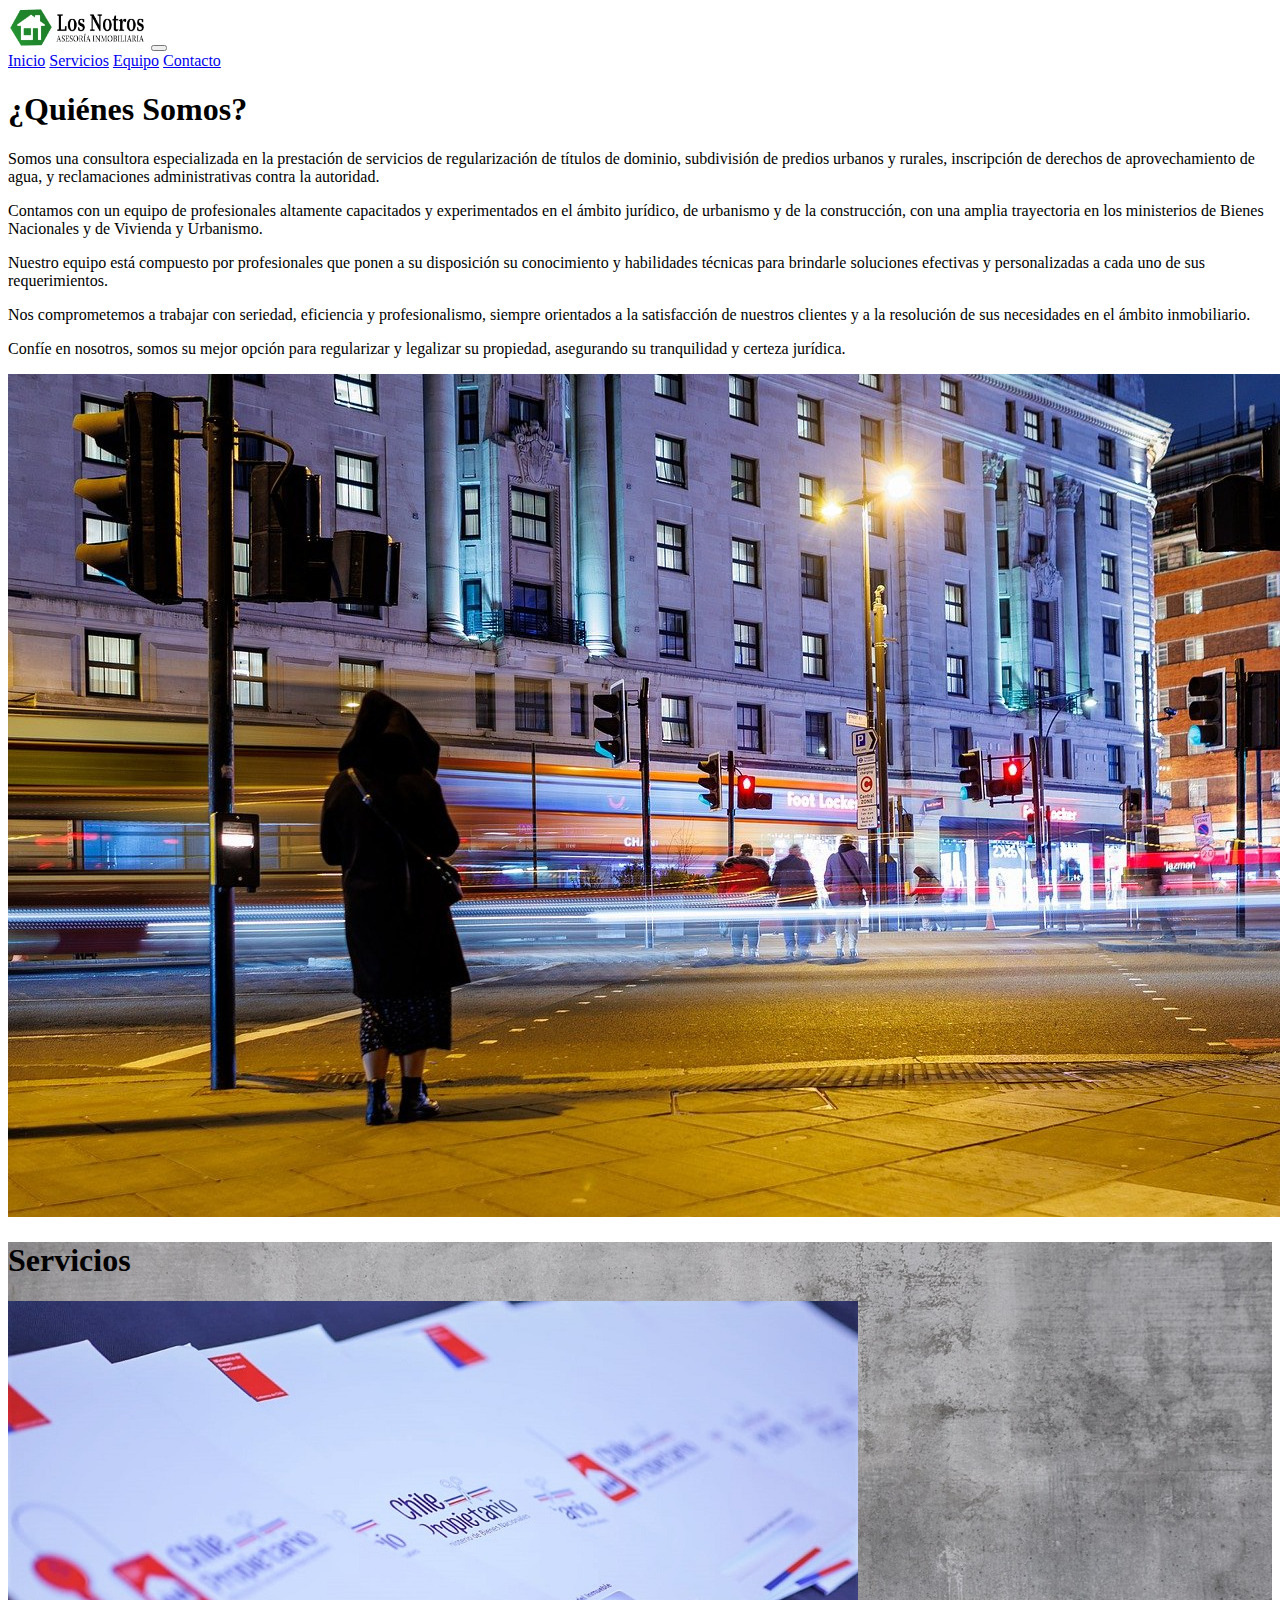
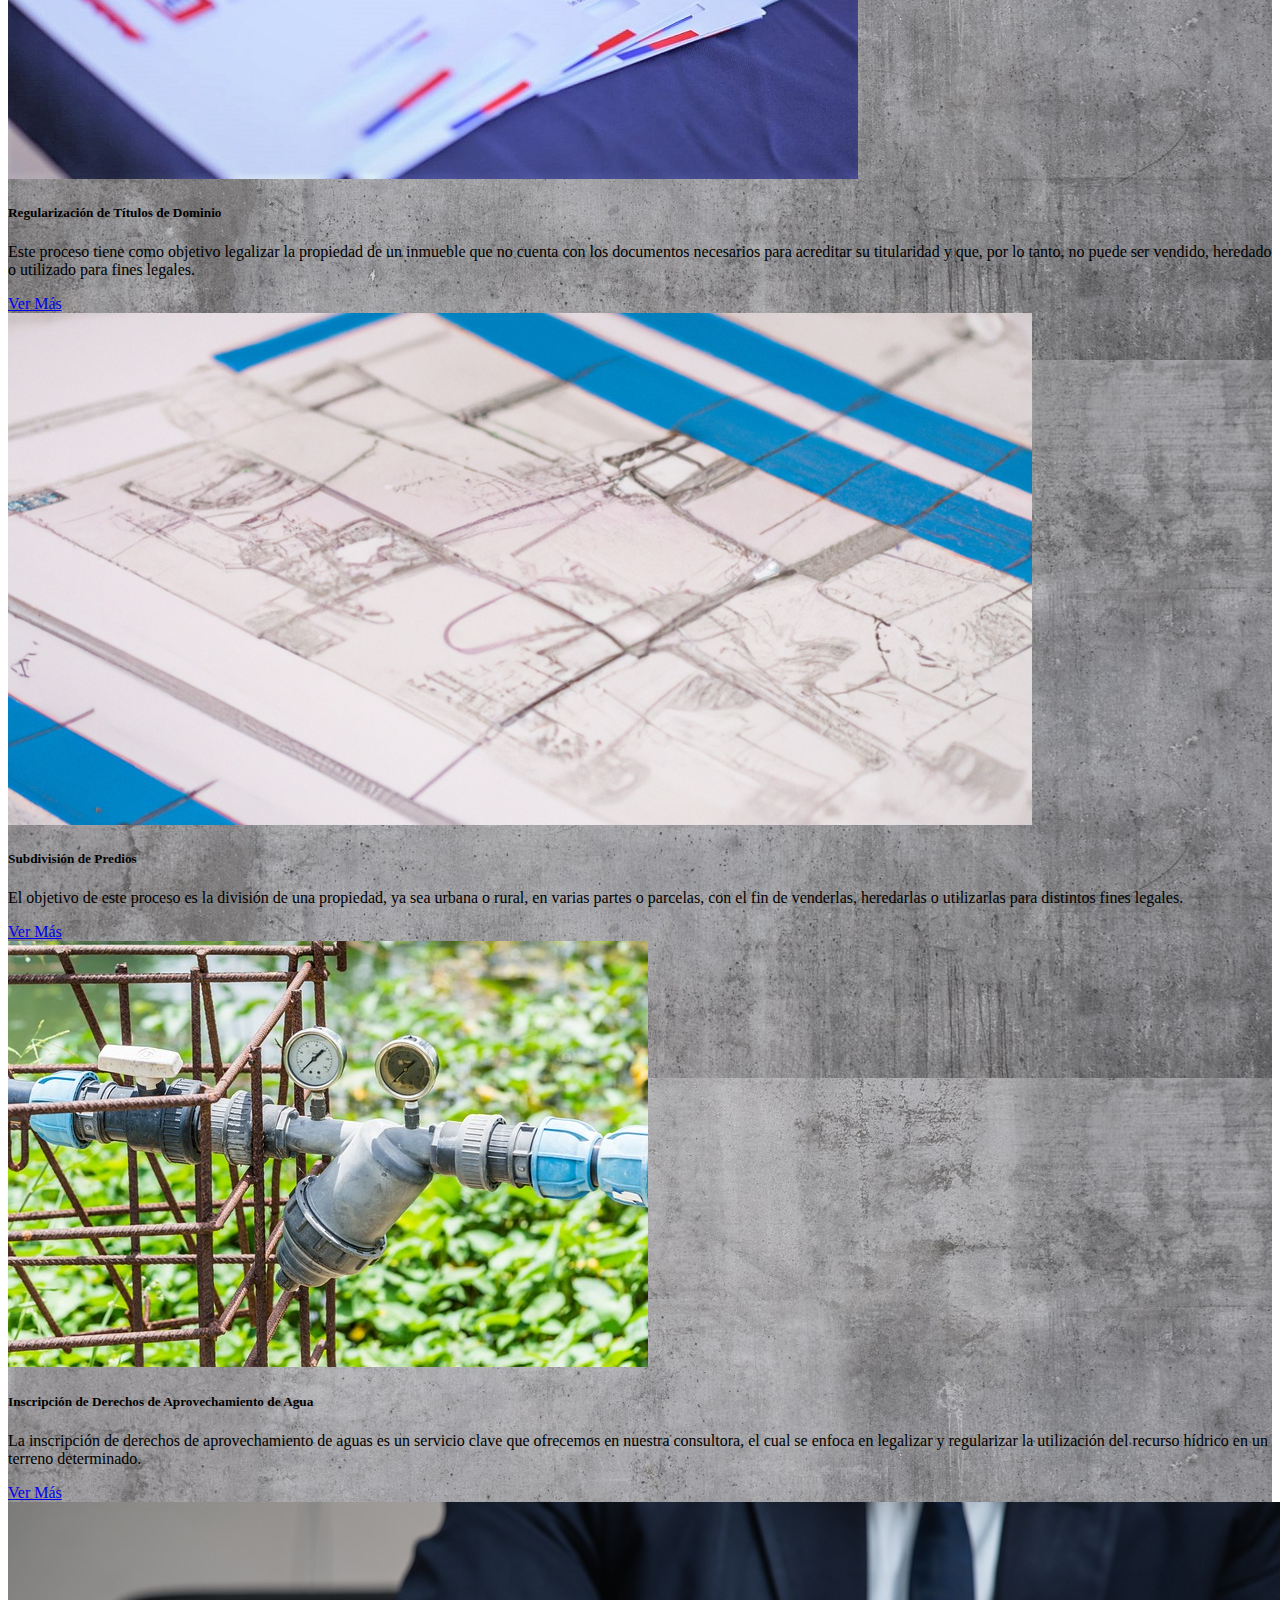
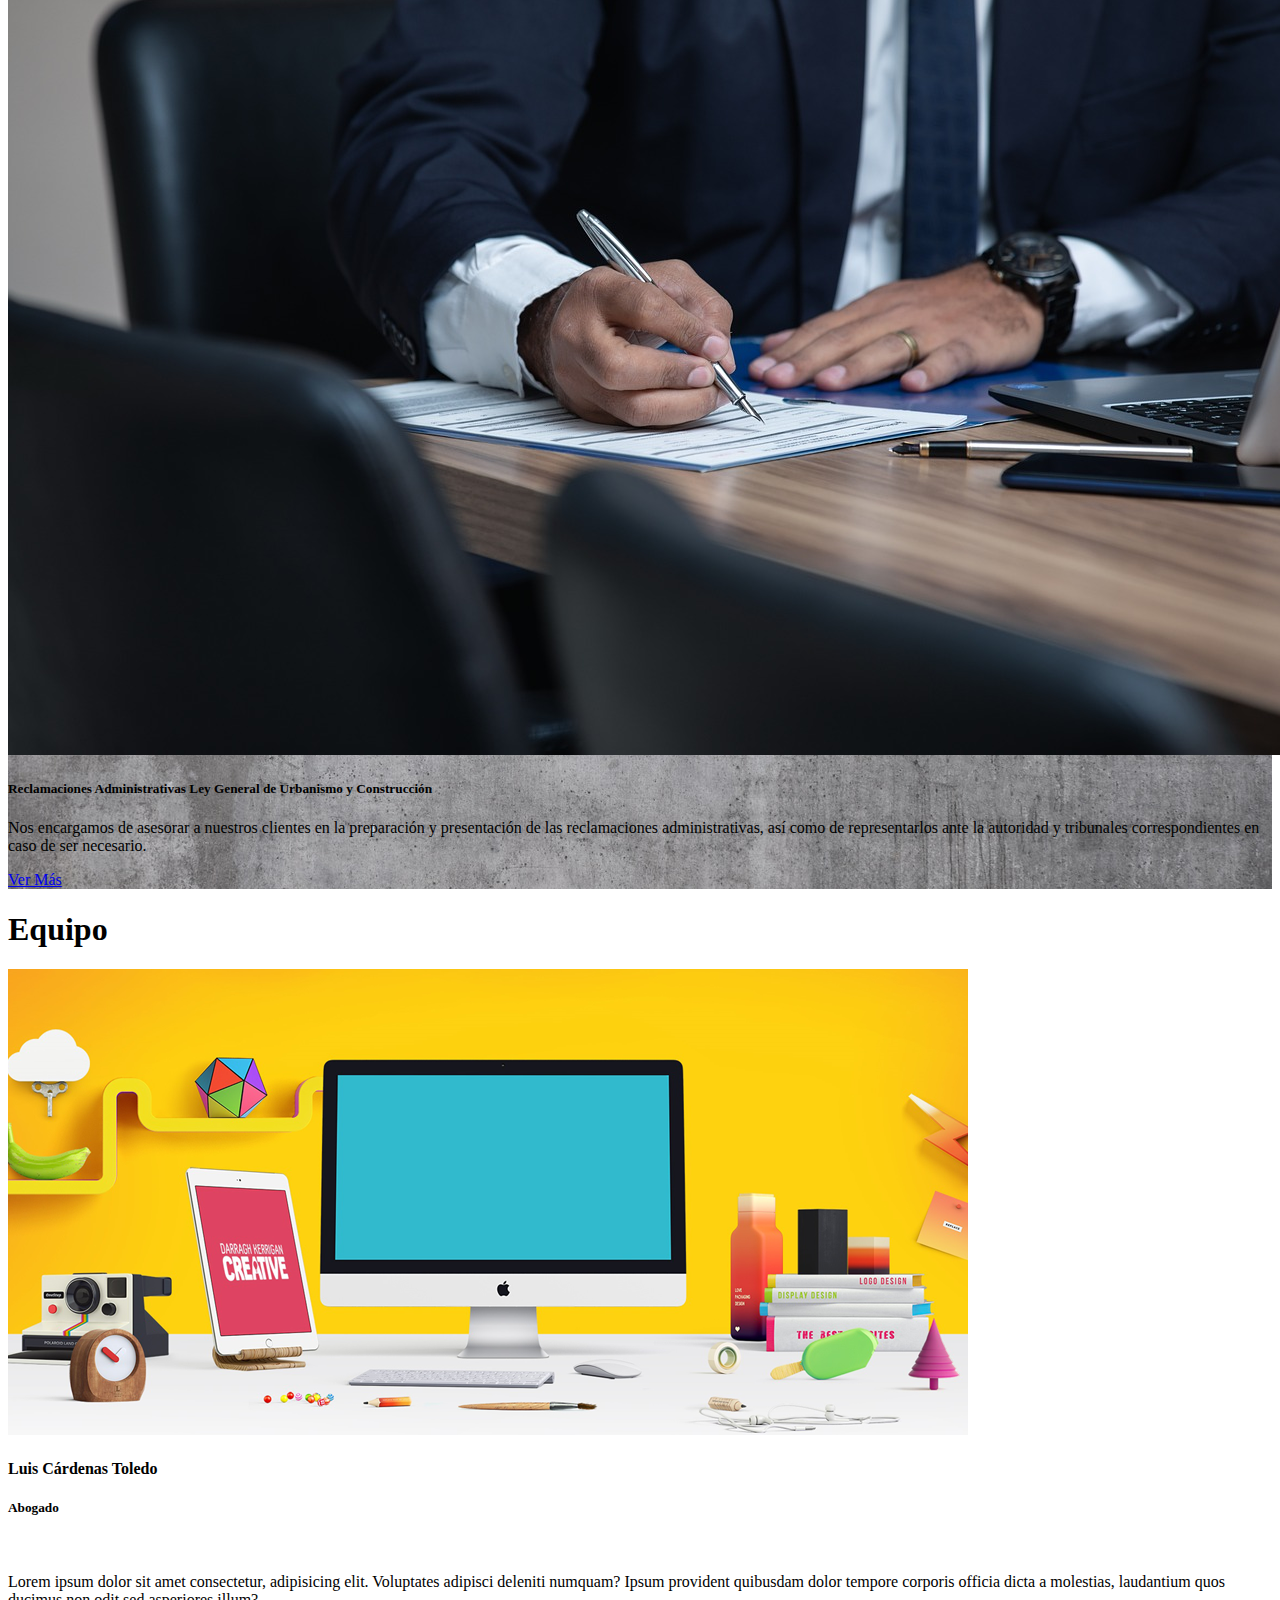
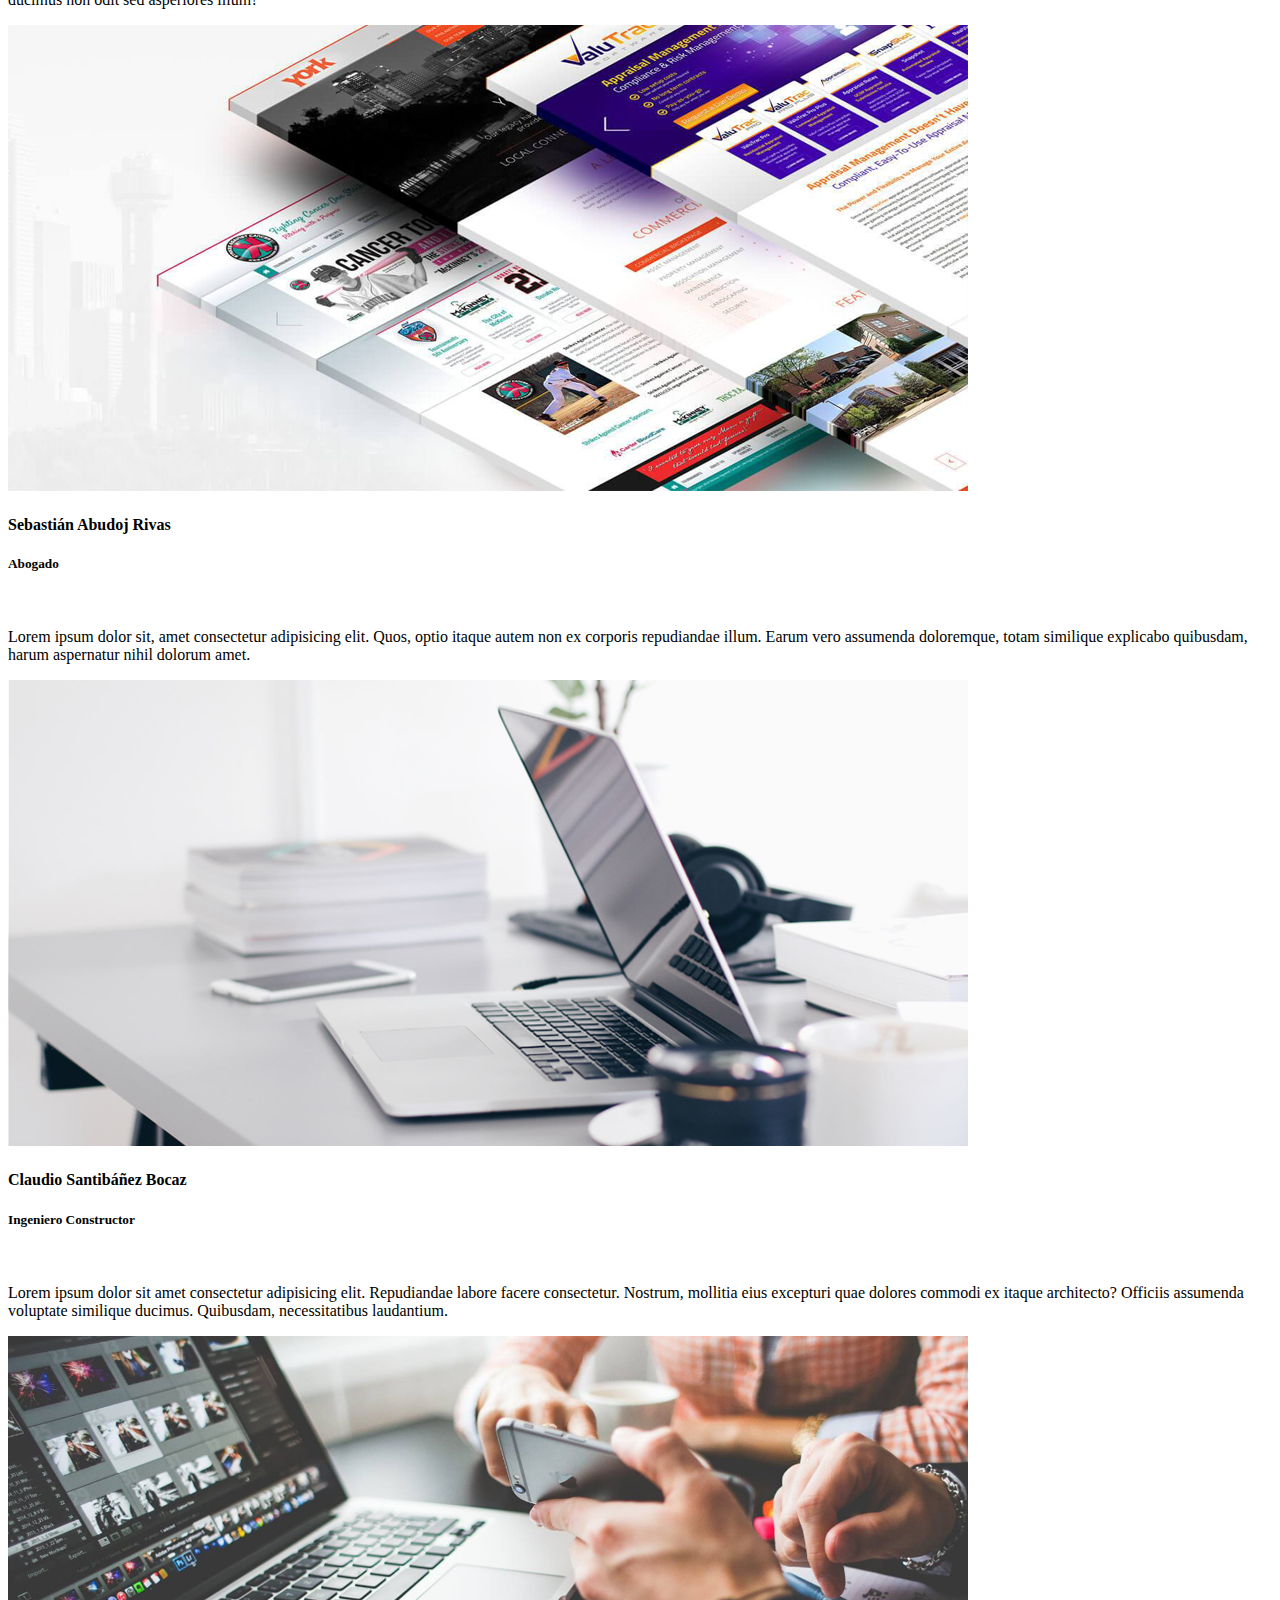
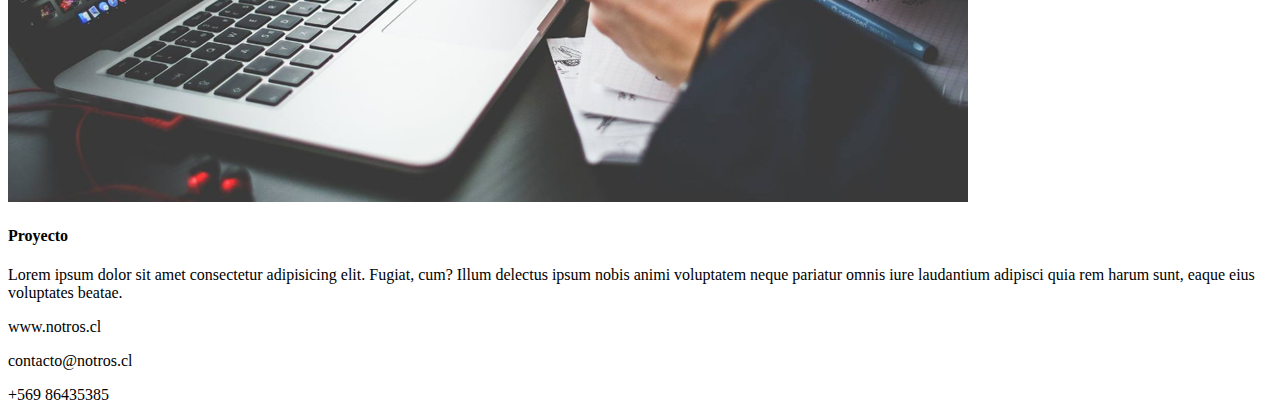
==== index.html @ 99f8d4fd "commit" ====
<!doctype html>
<html lang="es">

<head>
    <!-- Required meta tags -->
    <meta charset="utf-8">
    <meta name="viewport" content="width=device-width, initial-scale=1, shrink-to-fit=no">

    <!-- Bootstrap CSS -->
    <link href="https://cdn.jsdelivr.net/npm/bootstrap@5.3.0-alpha3/dist/css/bootstrap.min.css" rel="stylesheet"
        integrity="sha384-KK94CHFLLe+nY2dmCWGMq91rCGa5gtU4mk92HdvYe+M/SXH301p5ILy+dN9+nJOZ" crossorigin="anonymous">

    <link rel="stylesheet" href="Assets/CSS/styes.css">

    <title>Los Notros</title>
</head>

<body>

    <nav class="navbar navbar-expand-lg bg-body-secondary">
        <div class="container-fluid">
            <a class="navbar-brand" href="index.html"><img src="images/Los_Notros_Hor_2sf.png" height="40" alt=""></a>
            <button class="navbar-toggler" type="button" data-bs-toggle="collapse" data-bs-target="#navbarNavAltMarkup"
                aria-controls="navbarNavAltMarkup" aria-expanded="false" aria-label="Toggle navigation">
                <span class="navbar-toggler-icon"></span>
            </button>
            <div class="collapse navbar-collapse" id="navbarNavAltMarkup">
                <div class="navbar-nav">
                    <a class="nav-link active" aria-current="page" href="#">Inicio</a>
                    <a class="nav-link" href="#servicios">Servicios</a>
                    <a class="nav-link" href="#equipo">Equipo</a>
                    <a class="nav-link disabled" href="contacto.html">Contacto</a>
                </div>
            </div>
        </div>
    </nav>

    <!--<section>
        <div class="container">
            <div id="carouselExampleDark" class="col-12 carousel carousel-dark slide">
              <div class="carousel-indicators">
                <button type="button" data-bs-target="#carouselExampleDark" data-bs-slide-to="0" class="active" aria-current="true" aria-label="Slide 1"></button>
                <button type="button" data-bs-target="#carouselExampleDark" data-bs-slide-to="1" aria-label="Slide 2"></button>
                <button type="button" data-bs-target="#carouselExampleDark" data-bs-slide-to="2" aria-label="Slide 3"></button>
                <button type="button" data-bs-target="#carouselExampleDark" data-bs-slide-to="3" aria-label="Slide 4"></button>
              </div>
              <div class="carousel-inner">
                <div class="carousel-item active" data-bs-interval="2000">
                  <img src="images/topo2.jpg" class="d-block w-100" alt="..." >
                  <div class="carousel-caption d-none d-md-block">
                    <h5 class="text-white">First slide label</h5>
                    <p class="text-white">Some representative placeholder content for the first slide.</p>
                  </div>
                </div>
                <div class="carousel-item" data-bs-interval="2000">
                  <img src="images/planos1.2.png" class="d-block w-100" alt="..." >
                  <div class="carousel-caption d-none d-md-block">
                    <h5>Second slide label</h5>
                    <p>Some representative placeholder content for the second slide.</p>
                  </div>
                </div>
                <div class="carousel-item" data-bs-interval="2000">
                  <img src="images/topo1.jpg" class="d-block w-100" alt="..." >
                  <div class="carousel-caption d-none d-md-block">
                    <h5>Second slide label</h5>
                    <p>Some representative placeholder content for the second slide.</p>
                  </div>
                </div>
                <div class="carousel-item">
                  <img src="images/planos2.2.png" class="d-block w-100" alt="..." >
                  <div class="carousel-caption d-none d-md-block">
                    <h5>Third slide label</h5>
                    <p>Some representative placeholder content for the third slide.</p>
                  </div>
                </div>
              </div>
              <button class="carousel-control-prev" type="button" data-bs-target="#carouselExampleDark" data-bs-slide="prev">
                <span class="carousel-control-prev-icon" aria-hidden="true"></span>
                <span class="visually-hidden">Previous</span>
              </button>
              <button class="carousel-control-next" type="button" data-bs-target="#carouselExampleDark" data-bs-slide="next">
                <span class="carousel-control-next-icon" aria-hidden="true"></span>
                <span class="visually-hidden">Next</span>
              </button>
            </div>
          </div>
      </section>-->
    <!-- Seccion Quienes somos-->
    <section class="bg-success">
        <div class="container pt-4 text-white">
            <div class="row">           
                <div class="col-12 col-md-6 text-center py-2 align-self-md-center align-middle">
                    <h1 class="font-weight-bold text-white">¿Quiénes Somos?</h1>
                    <p>Somos una consultora especializada en la prestación
                        de servicios de regularización de títulos de dominio, subdivisión de predios urbanos y rurales,
                        inscripción de derechos de aprovechamiento de agua, y reclamaciones administrativas contra la
                        autoridad.</p>

                    <p>Contamos con un equipo de profesionales altamente capacitados y experimentados en el ámbito
                        jurídico, de urbanismo y de la
                        construcción, con una amplia trayectoria en los ministerios de Bienes Nacionales y de Vivienda y
                        Urbanismo.</p>

                    <p>Nuestro equipo está compuesto por profesionales que ponen a su disposición su
                        conocimiento y habilidades técnicas para brindarle soluciones efectivas y personalizadas a cada
                        uno de sus requerimientos.</p>

                    <p>Nos comprometemos a trabajar con seriedad, eficiencia y profesionalismo, siempre orientados a la
                        satisfacción
                        de nuestros clientes y a la resolución de sus necesidades en el ámbito inmobiliario.</p>

                    <p>Confíe en nosotros, somos su mejor opción para regularizar y legalizar su propiedad, asegurando
                        su tranquilidad
                        y certeza jurídica.</p>
                </div>
                <div class="col-12 col-md-6 mt-5 text-center">
                    <img src="images/motion-gf333e4130_1280.jpg" class="img-fluid mt-4 rounded w-75">
                </div>
            </div>
        </div>
    </section>

    <!--Seccion Servicios-->
    <section class="text-center py-4 text-black fondo" id="servicios">
        <div class="container" style="opacity: 1;">
            <h1 class="font-weight-bold text-black">Servicios</h1>
            <div class="row mx-auto">
                <article class="col-12 col-md-6 my-3">
                    <div class="card w-100">
                        <img src="images/chilepropietario.jpg" class="card-img-top w-75 mx-auto d-block  py-2" alt="...">
                        <div class="card-body">
                            <h5 class="card-title">Regularización de Títulos de Dominio</h5>
                            <p class="card-text">Este proceso tiene como objetivo legalizar la propiedad
                                de un inmueble que no cuenta con los documentos necesarios para acreditar su
                                titularidad y que, por lo tanto, no puede ser vendido, heredado o utilizado para
                                fines
                                legales.</p>
                            <a href="#" class="btn btn-success">Ver Más</a>
                        </div>
                    </div>
                </article>
                <article class="col-12 col-md-6  my-3">
                    <div class="card col-12 col-md-6 w-100">
                        <img src="images/planos2.2.png" class="card-img-top w-75 mx-auto d-block  py-2" alt="...">
                        <div class="card-body">
                            <h5 class="card-title">Subdivisión de Predios</h5>
                            <p class="card-text">El objetivo de este proceso es la división de una propiedad, ya sea
                                urbana o rural,
                                en varias partes o parcelas, con el fin de venderlas, heredarlas o utilizarlas
                                para distintos fines legales.</p>
                            <a href="#" class="btn btn-success">Ver Más</a>
                        </div>
                    </div>
                </article>
                <article class="col-12 col-md-6  my-3">
                    <div class="card col-12 col-md-6w-100">
                        <img src="images/water-1587716_640.jpg" class="card-img-top w-75 mx-auto d-block  py-2" alt="...">
                        <div class="card-body">
                            <h5 class="card-title">Inscripción de Derechos de Aprovechamiento de Agua</h5>
                            <p class="card-text">La inscripción de derechos de aprovechamiento de aguas es
                                un servicio clave que ofrecemos en nuestra consultora, el cual se enfoca en
                                legalizar
                                y regularizar la utilización del recurso hídrico en un terreno determinado.</p>
                            <a href="#" class="btn btn-success">Ver Más</a>
                        </div>
                    </div>
                </article>
                <article class="col-12 col-md-6  my-3">
                    <div class="card col-12 col-md-6w-100">
                        <img src="images/man-5806012_1280.jpg" class="card-img-top w-75 mx-auto d-block  py-2" alt="...">
                        <div class="card-body">
                            <h5 class="card-title">Reclamaciones Administrativas Ley General de Urbanismo y Construcción
                            </h5>
                            <p class="card-text">Nos encargamos de asesorar a nuestros clientes en la preparación
                                y presentación de las reclamaciones administrativas, así como de representarlos ante
                                la autoridad y tribunales correspondientes en caso de ser necesario.</p>
                            <a href="#" class="btn btn-success">Ver Más</a>
                        </div>
                    </div>
                </article>
            </div>
        </div>
    </section>

    <!--Seccion Equipo-->
    <section id="equipo" class="bg-body-secondary">
        <div class="container">
            <h1 class="text-center font-weight-bold mt-2 text-black">Equipo</h1>
            <div class="row text-center">
                <article class="col-12 col-md-4 my-3">
                    <div class="card">
                        <img class="card-img-top" src="Assets/images/proyecto1.png" alt="Card image cap">
                        <div class="card-body">
                            <h4 class="card-title">Luis Cárdenas Toledo</h4>
                            <h5>Abogado</h5><br>
                            <p class="card-text">Lorem ipsum dolor sit amet consectetur, adipisicing elit. Voluptates
                                adipisci deleniti numquam? Ipsum provident quibusdam dolor tempore corporis officia
                                dicta a molestias, laudantium quos ducimus non odit sed asperiores illum?</p>
                        </div>
                    </div>
                </article>
                <article class="col-12 col-md-4 my-3">
                    <div class="card">
                        <img class="card-img-top" src="Assets/images/proyecto2.png" alt="Card image cap">
                        <div class="card-body">
                            <h4 class="card-title">Sebastián Abudoj Rivas</h4>
                            <h5>Abogado</h5><br>
                            <p class="card-text">Lorem ipsum dolor sit, amet consectetur adipisicing elit. Quos, optio
                                itaque autem non ex corporis repudiandae illum. Earum vero assumenda doloremque, totam
                                similique explicabo quibusdam, harum aspernatur nihil dolorum amet.</p>
                        </div>
                    </div>
                </article>
                <article class="col-12 col-md-4 my-3">
                    <div class="card">
                        <img class="card-img-top" src="Assets/images/proyecto3.png" alt="Card image cap">
                        <div class="card-body">
                            <h4 class="card-title">Claudio Santibáñez Bocaz</h4>
                            <h5>Ingeniero Constructor</h5><br>
                            <p class="card-text">Lorem ipsum dolor sit amet consectetur adipisicing elit. Repudiandae
                                labore facere consectetur. Nostrum, mollitia eius excepturi quae dolores commodi ex
                                itaque architecto? Officiis assumenda voluptate similique ducimus. Quibusdam,
                                necessitatibus laudantium.</p>
                        </div>
                    </div>
                </article>                
            </div>
            <div class="row">
            <article class="col-12 col-md-4 my-3">
                <div class="card">
                    <img class="card-img-top" src="Assets/images/proyecto4.png" alt="Card image cap">
                    <div class="card-body">
                        <h4 class="card-title">Proyecto</h4>
                        <p class="card-text">Lorem ipsum dolor sit amet consectetur adipisicing elit. Fugiat, cum?
                            Illum delectus ipsum nobis animi voluptatem neque pariatur omnis iure laudantium
                            adipisci quia rem harum sunt, eaque eius voluptates beatae.</p>
                    </div>
                </div>
            </article>
            </div>
        </div>
    </section>

    <footer class="text-center bg-body-secondary text-black">
        <div>
            <p>www.notros.cl</p>
            <p>contacto@notros.cl</p>
            <p>+569 86435385</p>
        </div>
    </footer>

    <!-- Optional JavaScript -->
    <!-- jQuery first, then Popper.js, then Bootstrap JS -->
    <script src="https://cdn.jsdelivr.net/npm/bootstrap@5.3.0-alpha3/dist/js/bootstrap.bundle.min.js"
        integrity="sha384-ENjdO4Dr2bkBIFxQpeoTz1HIcje39Wm4jDKdf19U8gI4ddQ3GYNS7NTKfAdVQSZe"
        crossorigin="anonymous"></script>
</body>

</html>
---- Assets/CSS/styes.css ----
.contenedor{
    width: 80%;
    margin: auto;
    margin-top: 4%;
    background-color: blue;
    opacity: 1;
    padding: 4%;
    border-radius: 2%;
}
.confirmacion{
    width: 80%;
    margin: auto;
    margin-top: 4%;
    padding: 4%;
    border-radius: 2%;
    text-align: center;
}

.fondo{
    background-image: url("../images/concrete-1840731_1280.jpg");
    opacity: value;
}
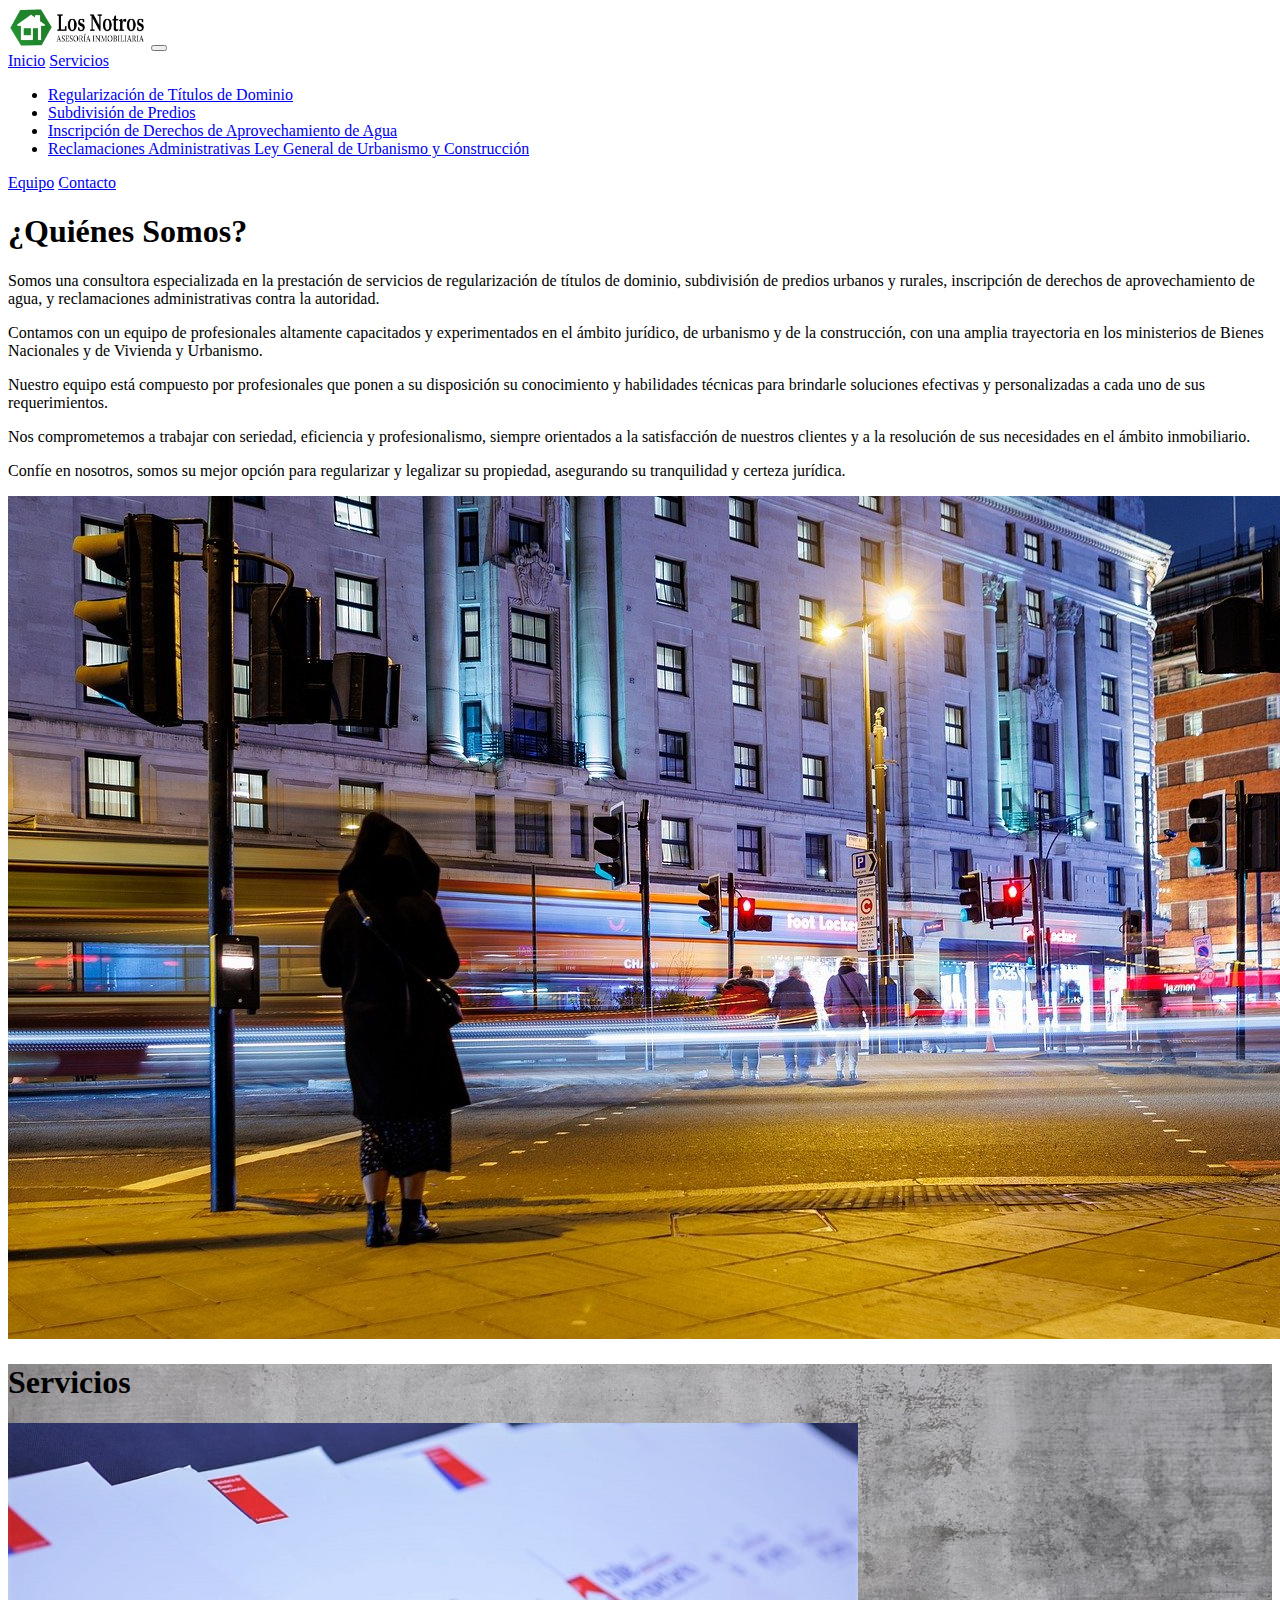
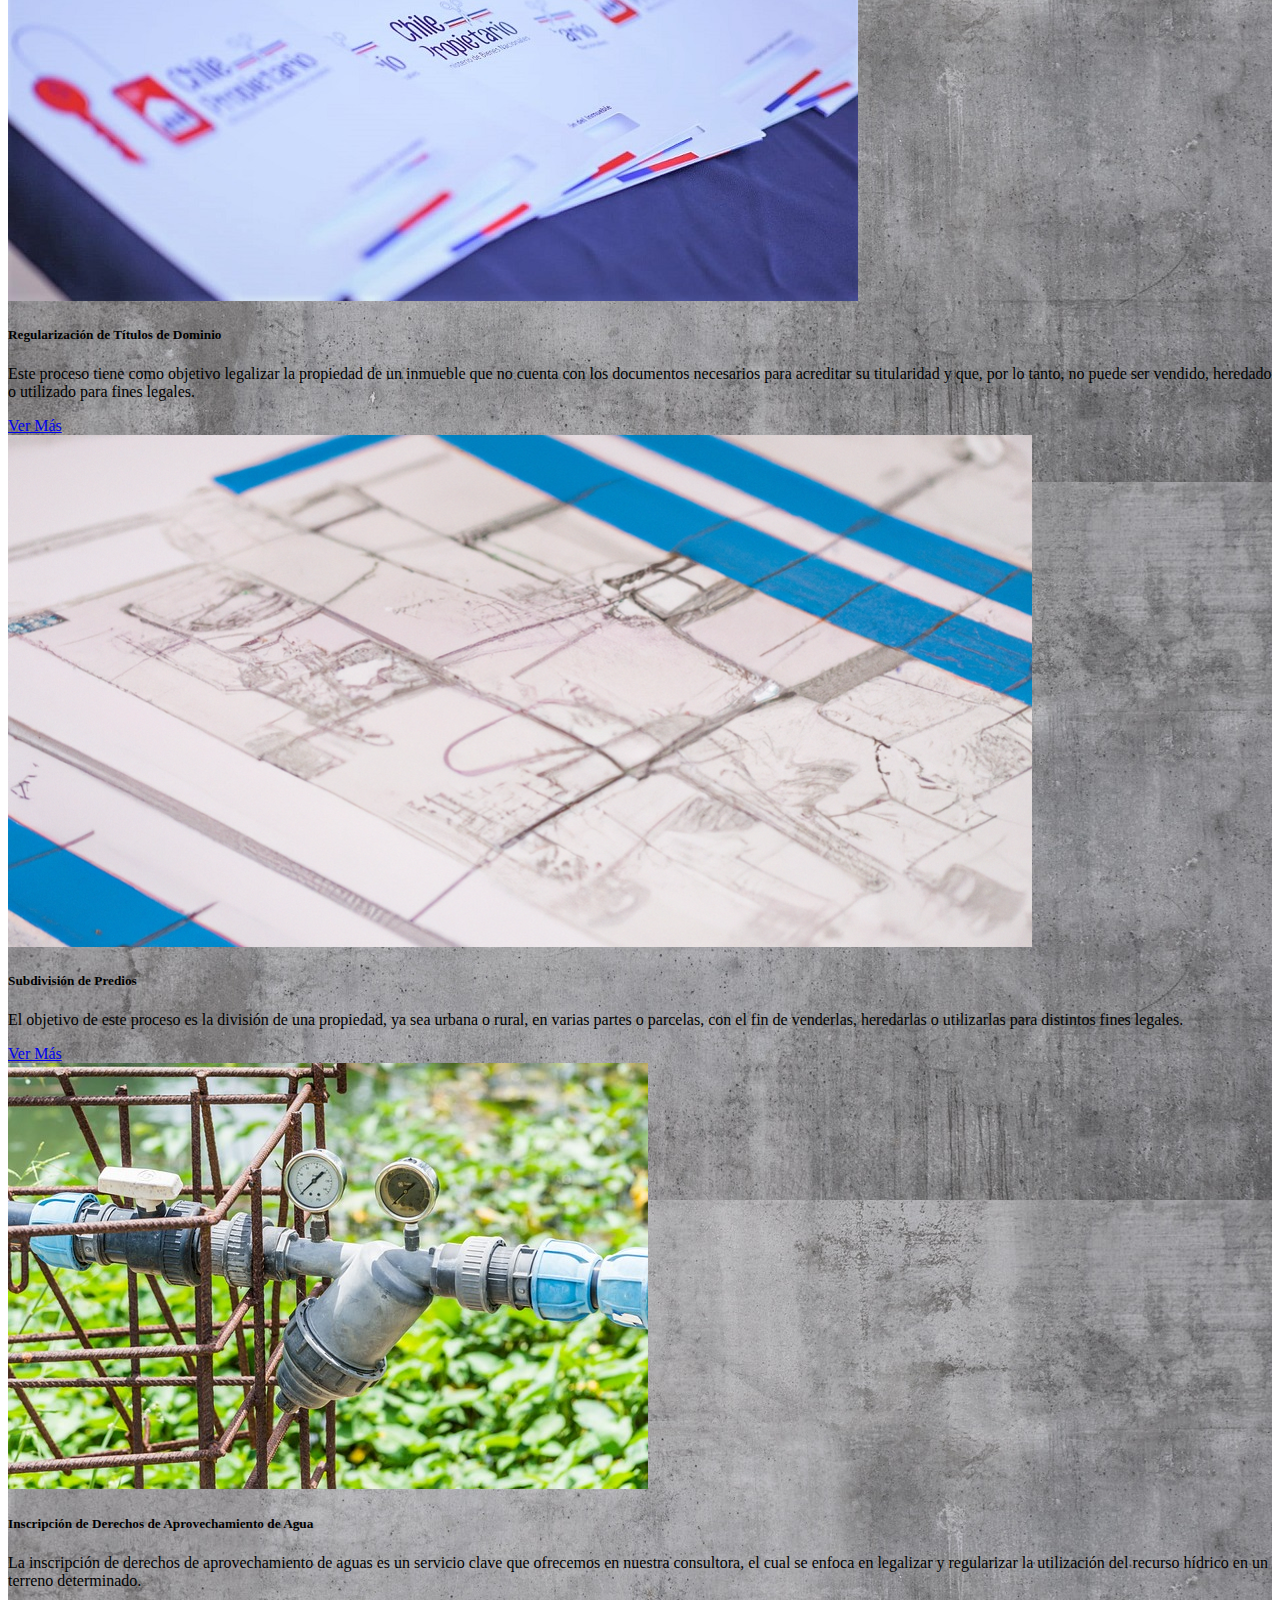
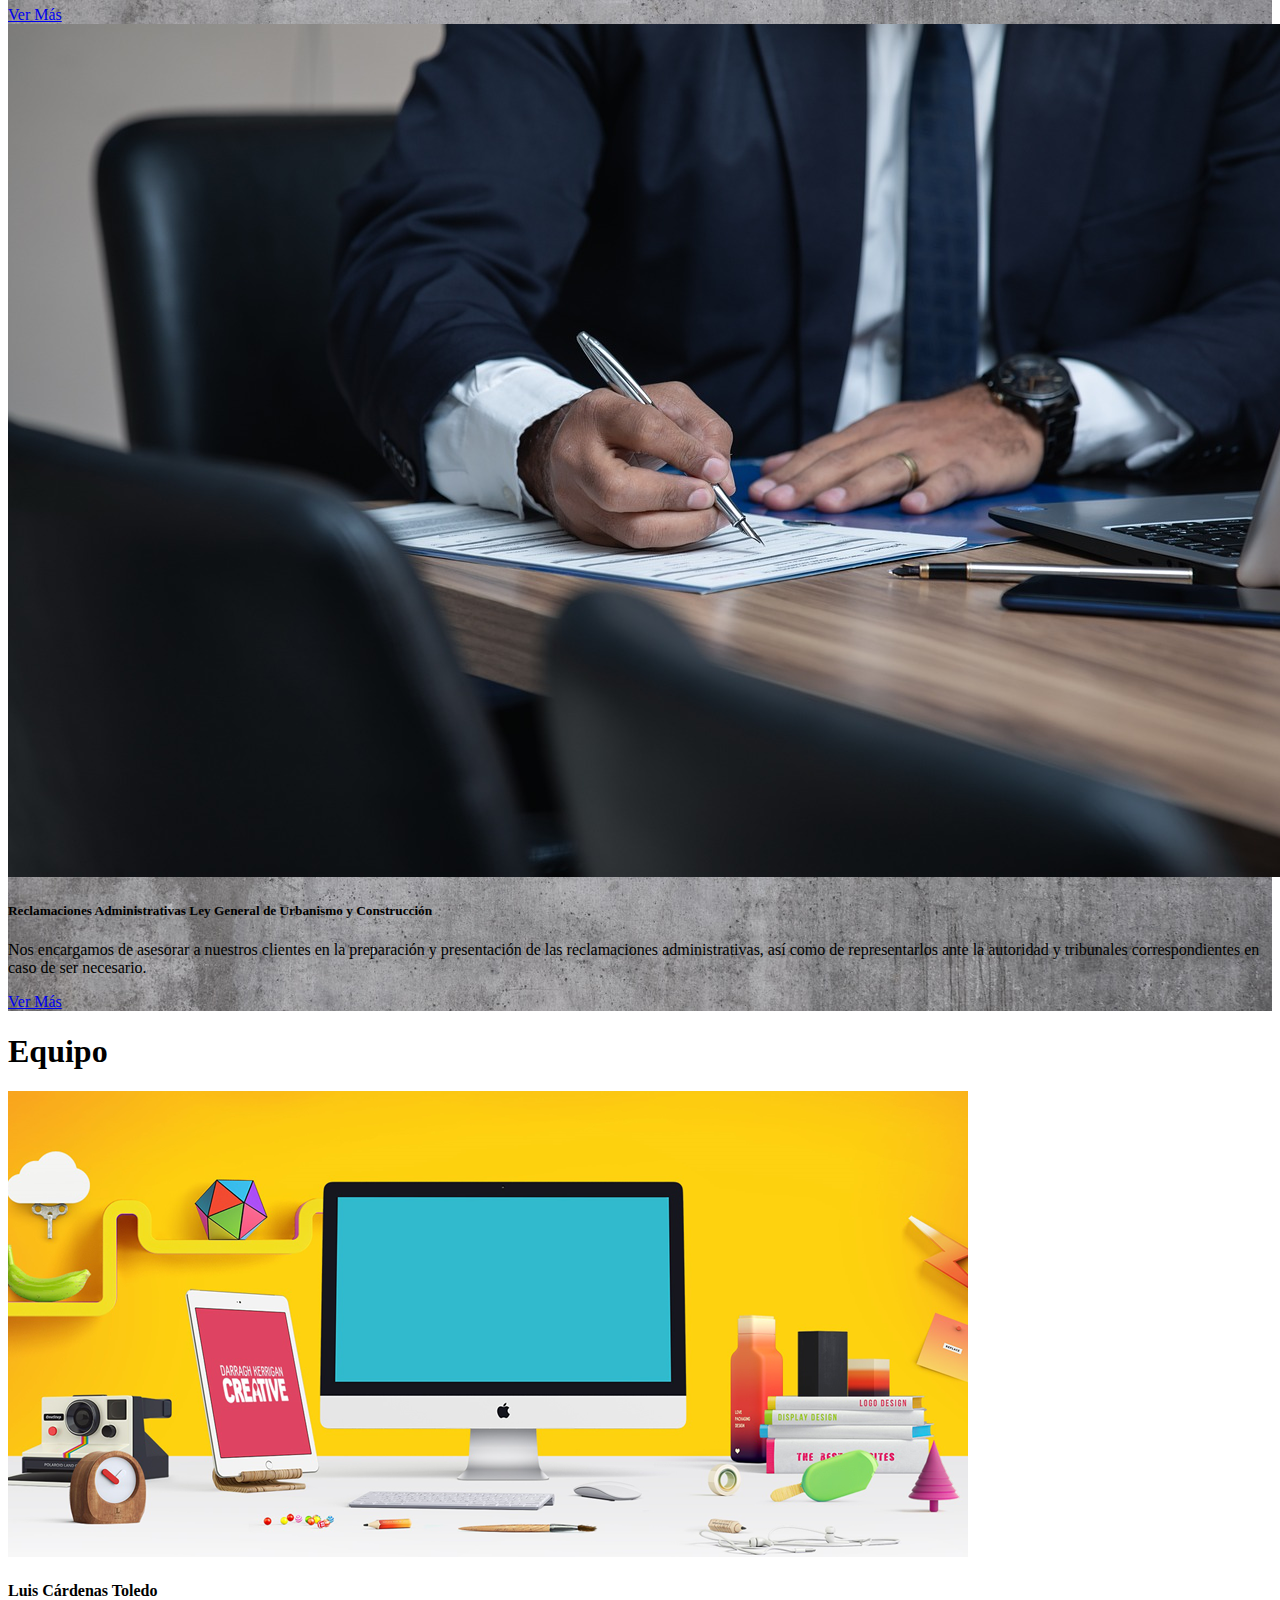
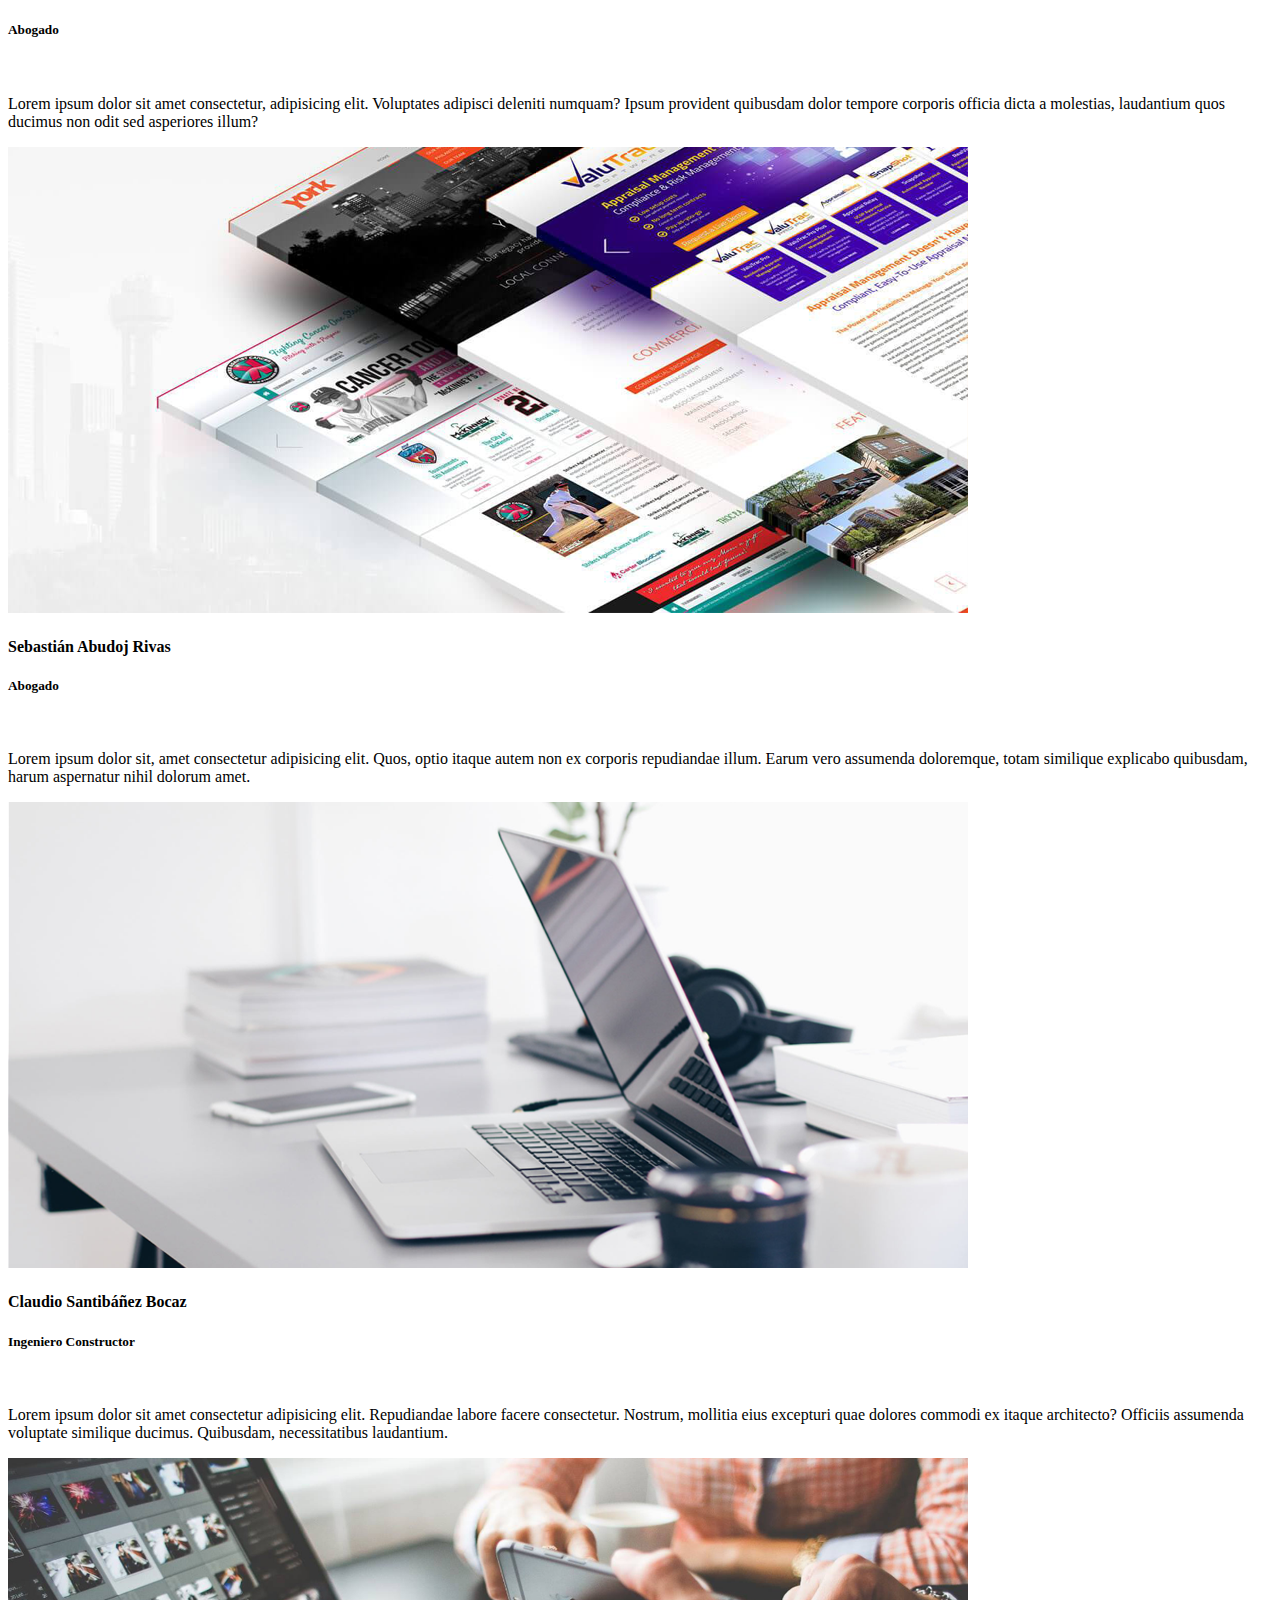
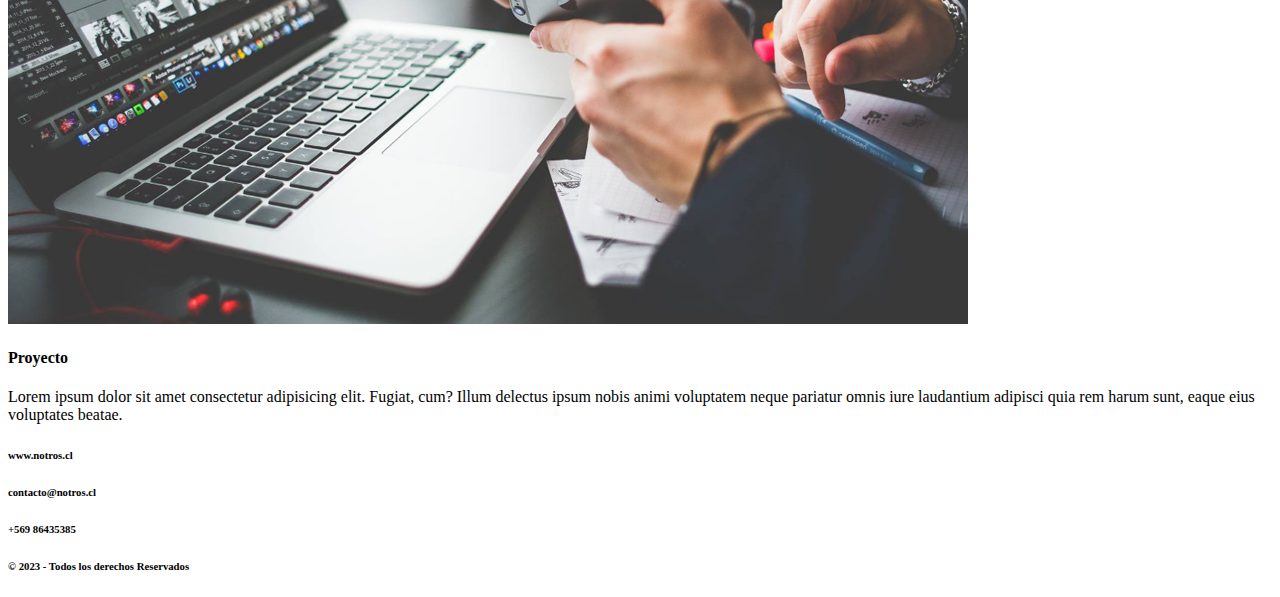
==== commit 85762c1d: "commit" ====
--- a/index.html
+++ b/index.html
@@ -26,8 +26,20 @@
             </button>
             <div class="collapse navbar-collapse" id="navbarNavAltMarkup">
                 <div class="navbar-nav">
-                    <a class="nav-link active" aria-current="page" href="#">Inicio</a>
-                    <a class="nav-link" href="#servicios">Servicios</a>
+                    <a class="nav-link active" aria-current="page" href="index.html">Inicio</a>
+                    <a class="nav-link nav-item dropdown dropdown-toggle" href="#" role="button"
+                        data-bs-toggle="dropdown" aria-expanded="false">
+                        Servicios
+                    </a>
+                    <ul class="dropdown-menu">
+                        <li><a class="dropdown-item" href="regularizacion.html">Regularización de Títulos de Dominio</a>
+                        </li>
+                        <li><a class="dropdown-item" href="subdivision.html">Subdivisión de Predios</a></li>
+                        <li><a class="dropdown-item" href="derechos_de_agua.html">Inscripción de Derechos de
+                                Aprovechamiento de Agua</a></li>
+                        <li><a class="dropdown-item" href="reclamaciones.html">Reclamaciones Administrativas Ley General
+                                de Urbanismo y Construcción</a></li>
+                    </ul>
                     <a class="nav-link" href="#equipo">Equipo</a>
                     <a class="nav-link disabled" href="contacto.html">Contacto</a>
                 </div>
@@ -35,56 +47,6 @@
         </div>
     </nav>
 
-    <!--<section>
-        <div class="container">
-            <div id="carouselExampleDark" class="col-12 carousel carousel-dark slide">
-              <div class="carousel-indicators">
-                <button type="button" data-bs-target="#carouselExampleDark" data-bs-slide-to="0" class="active" aria-current="true" aria-label="Slide 1"></button>
-                <button type="button" data-bs-target="#carouselExampleDark" data-bs-slide-to="1" aria-label="Slide 2"></button>
-                <button type="button" data-bs-target="#carouselExampleDark" data-bs-slide-to="2" aria-label="Slide 3"></button>
-                <button type="button" data-bs-target="#carouselExampleDark" data-bs-slide-to="3" aria-label="Slide 4"></button>
-              </div>
-              <div class="carousel-inner">
-                <div class="carousel-item active" data-bs-interval="2000">
-                  <img src="images/topo2.jpg" class="d-block w-100" alt="..." >
-                  <div class="carousel-caption d-none d-md-block">
-                    <h5 class="text-white">First slide label</h5>
-                    <p class="text-white">Some representative placeholder content for the first slide.</p>
-                  </div>
-                </div>
-                <div class="carousel-item" data-bs-interval="2000">
-                  <img src="images/planos1.2.png" class="d-block w-100" alt="..." >
-                  <div class="carousel-caption d-none d-md-block">
-                    <h5>Second slide label</h5>
-                    <p>Some representative placeholder content for the second slide.</p>
-                  </div>
-                </div>
-                <div class="carousel-item" data-bs-interval="2000">
-                  <img src="images/topo1.jpg" class="d-block w-100" alt="..." >
-                  <div class="carousel-caption d-none d-md-block">
-                    <h5>Second slide label</h5>
-                    <p>Some representative placeholder content for the second slide.</p>
-                  </div>
-                </div>
-                <div class="carousel-item">
-                  <img src="images/planos2.2.png" class="d-block w-100" alt="..." >
-                  <div class="carousel-caption d-none d-md-block">
-                    <h5>Third slide label</h5>
-                    <p>Some representative placeholder content for the third slide.</p>
-                  </div>
-                </div>
-              </div>
-              <button class="carousel-control-prev" type="button" data-bs-target="#carouselExampleDark" data-bs-slide="prev">
-                <span class="carousel-control-prev-icon" aria-hidden="true"></span>
-                <span class="visually-hidden">Previous</span>
-              </button>
-              <button class="carousel-control-next" type="button" data-bs-target="#carouselExampleDark" data-bs-slide="next">
-                <span class="carousel-control-next-icon" aria-hidden="true"></span>
-                <span class="visually-hidden">Next</span>
-              </button>
-            </div>
-          </div>
-      </section>-->
     <!-- Seccion Quienes somos-->
     <section class="bg-success">
         <div class="container pt-4 text-white">
@@ -127,7 +89,7 @@
             <div class="row mx-auto">
                 <article class="col-12 col-md-6 my-3">
                     <div class="card w-100">
-                        <img src="images/chilepropietario.jpg" class="card-img-top w-75 mx-auto d-block  py-2" alt="...">
+                        <img src="images/chilepropietario.jpg" id="imagen" class="card-img-top w-75 mx-auto d-block  py-2" alt="...">
                         <div class="card-body">
                             <h5 class="card-title">Regularización de Títulos de Dominio</h5>
                             <p class="card-text">Este proceso tiene como objetivo legalizar la propiedad
@@ -135,46 +97,46 @@
                                 titularidad y que, por lo tanto, no puede ser vendido, heredado o utilizado para
                                 fines
                                 legales.</p>
-                            <a href="#" class="btn btn-success">Ver Más</a>
+                            <a href="regularizacion.html" class="btn btn-success">Ver Más</a>
                         </div>
                     </div>
                 </article>
                 <article class="col-12 col-md-6  my-3">
                     <div class="card col-12 col-md-6 w-100">
-                        <img src="images/planos2.2.png" class="card-img-top w-75 mx-auto d-block  py-2" alt="...">
+                        <img src="images/planos2.2.png" id="imagen" class="card-img-top w-75 mx-auto d-block  py-2" alt="...">
                         <div class="card-body">
                             <h5 class="card-title">Subdivisión de Predios</h5>
                             <p class="card-text">El objetivo de este proceso es la división de una propiedad, ya sea
                                 urbana o rural,
                                 en varias partes o parcelas, con el fin de venderlas, heredarlas o utilizarlas
                                 para distintos fines legales.</p>
-                            <a href="#" class="btn btn-success">Ver Más</a>
+                            <a href="subdivision.html" class="btn btn-success">Ver Más</a>
                         </div>
                     </div>
                 </article>
                 <article class="col-12 col-md-6  my-3">
                     <div class="card col-12 col-md-6w-100">
-                        <img src="images/water-1587716_640.jpg" class="card-img-top w-75 mx-auto d-block  py-2" alt="...">
+                        <img src="images/water-1587716_640.jpg" id="imagen" class="card-img-top w-75 mx-auto d-block  py-2" alt="...">
                         <div class="card-body">
                             <h5 class="card-title">Inscripción de Derechos de Aprovechamiento de Agua</h5>
                             <p class="card-text">La inscripción de derechos de aprovechamiento de aguas es
                                 un servicio clave que ofrecemos en nuestra consultora, el cual se enfoca en
                                 legalizar
                                 y regularizar la utilización del recurso hídrico en un terreno determinado.</p>
-                            <a href="#" class="btn btn-success">Ver Más</a>
+                            <a href="derechos_de_agua.html" class="btn btn-success">Ver Más</a>
                         </div>
                     </div>
                 </article>
                 <article class="col-12 col-md-6  my-3">
                     <div class="card col-12 col-md-6w-100">
-                        <img src="images/man-5806012_1280.jpg" class="card-img-top w-75 mx-auto d-block  py-2" alt="...">
+                        <img src="images/man-5806012_1280.jpg" id="imagen" class="card-img-top w-75 mx-auto d-block  py-2" alt="...">
                         <div class="card-body">
                             <h5 class="card-title">Reclamaciones Administrativas Ley General de Urbanismo y Construcción
                             </h5>
                             <p class="card-text">Nos encargamos de asesorar a nuestros clientes en la preparación
                                 y presentación de las reclamaciones administrativas, así como de representarlos ante
                                 la autoridad y tribunales correspondientes en caso de ser necesario.</p>
-                            <a href="#" class="btn btn-success">Ver Más</a>
+                            <a href="reclamaciones.html" class="btn btn-success">Ver Más</a>
                         </div>
                     </div>
                 </article>
@@ -189,7 +151,7 @@
             <div class="row text-center">
                 <article class="col-12 col-md-4 my-3">
                     <div class="card">
-                        <img class="card-img-top" src="Assets/images/proyecto1.png" alt="Card image cap">
+                        <img class="card-img-top" id="imagen" src="Assets/images/proyecto1.png" alt="Card image cap">
                         <div class="card-body">
                             <h4 class="card-title">Luis Cárdenas Toledo</h4>
                             <h5>Abogado</h5><br>
@@ -201,7 +163,7 @@
                 </article>
                 <article class="col-12 col-md-4 my-3">
                     <div class="card">
-                        <img class="card-img-top" src="Assets/images/proyecto2.png" alt="Card image cap">
+                        <img class="card-img-top" id="imagen" src="Assets/images/proyecto2.png" alt="Card image cap">
                         <div class="card-body">
                             <h4 class="card-title">Sebastián Abudoj Rivas</h4>
                             <h5>Abogado</h5><br>
@@ -213,7 +175,7 @@
                 </article>
                 <article class="col-12 col-md-4 my-3">
                     <div class="card">
-                        <img class="card-img-top" src="Assets/images/proyecto3.png" alt="Card image cap">
+                        <img class="card-img-top" id="imagen" src="Assets/images/proyecto3.png" alt="Card image cap">
                         <div class="card-body">
                             <h4 class="card-title">Claudio Santibáñez Bocaz</h4>
                             <h5>Ingeniero Constructor</h5><br>
@@ -228,7 +190,7 @@
             <div class="row">
             <article class="col-12 col-md-4 my-3">
                 <div class="card">
-                    <img class="card-img-top" src="Assets/images/proyecto4.png" alt="Card image cap">
+                    <img class="card-img-top" id="imagen" src="Assets/images/proyecto4.png" alt="Card image cap">
                     <div class="card-body">
                         <h4 class="card-title">Proyecto</h4>
                         <p class="card-text">Lorem ipsum dolor sit amet consectetur adipisicing elit. Fugiat, cum?
@@ -243,9 +205,11 @@
 
     <footer class="text-center bg-body-secondary text-black">
         <div>
-            <p>www.notros.cl</p>
-            <p>contacto@notros.cl</p>
-            <p>+569 86435385</p>
+            <h6>www.notros.cl</h6>
+            <h6>contacto@notros.cl</h6>
+            <h6>+569 86435385</h6>
+            <h6>© 2023 - Todos los derechos Reservados</h6>
+
         </div>
     </footer>
 
--- a/Assets/CSS/styes.css
+++ b/Assets/CSS/styes.css
@@ -19,4 +19,13 @@
 .fondo{
     background-image: url("../images/concrete-1840731_1280.jpg");
     opacity: value;
+}
+
+#imagen{
+    filter: grayscale(0);
+    transition: .3s linear;
+}
+
+#imagen:hover {
+    filter: grayscale(1);
 }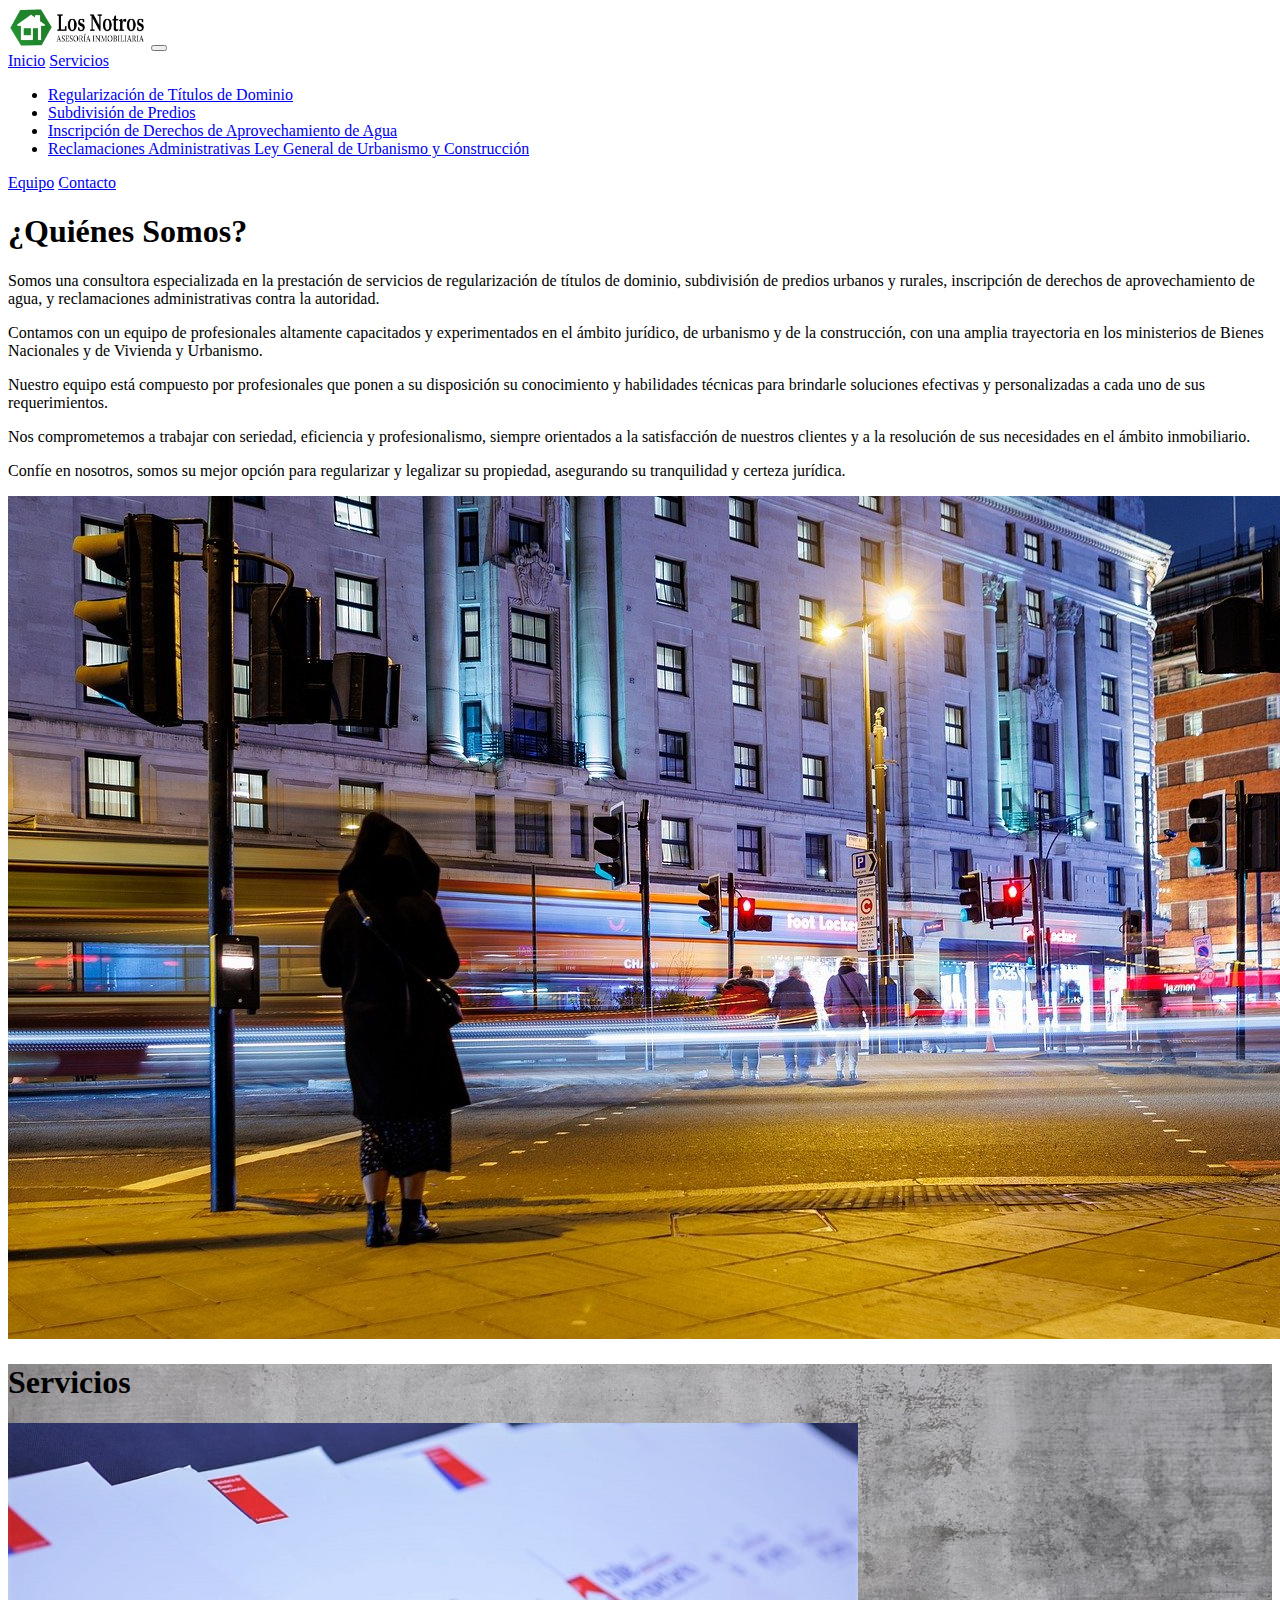
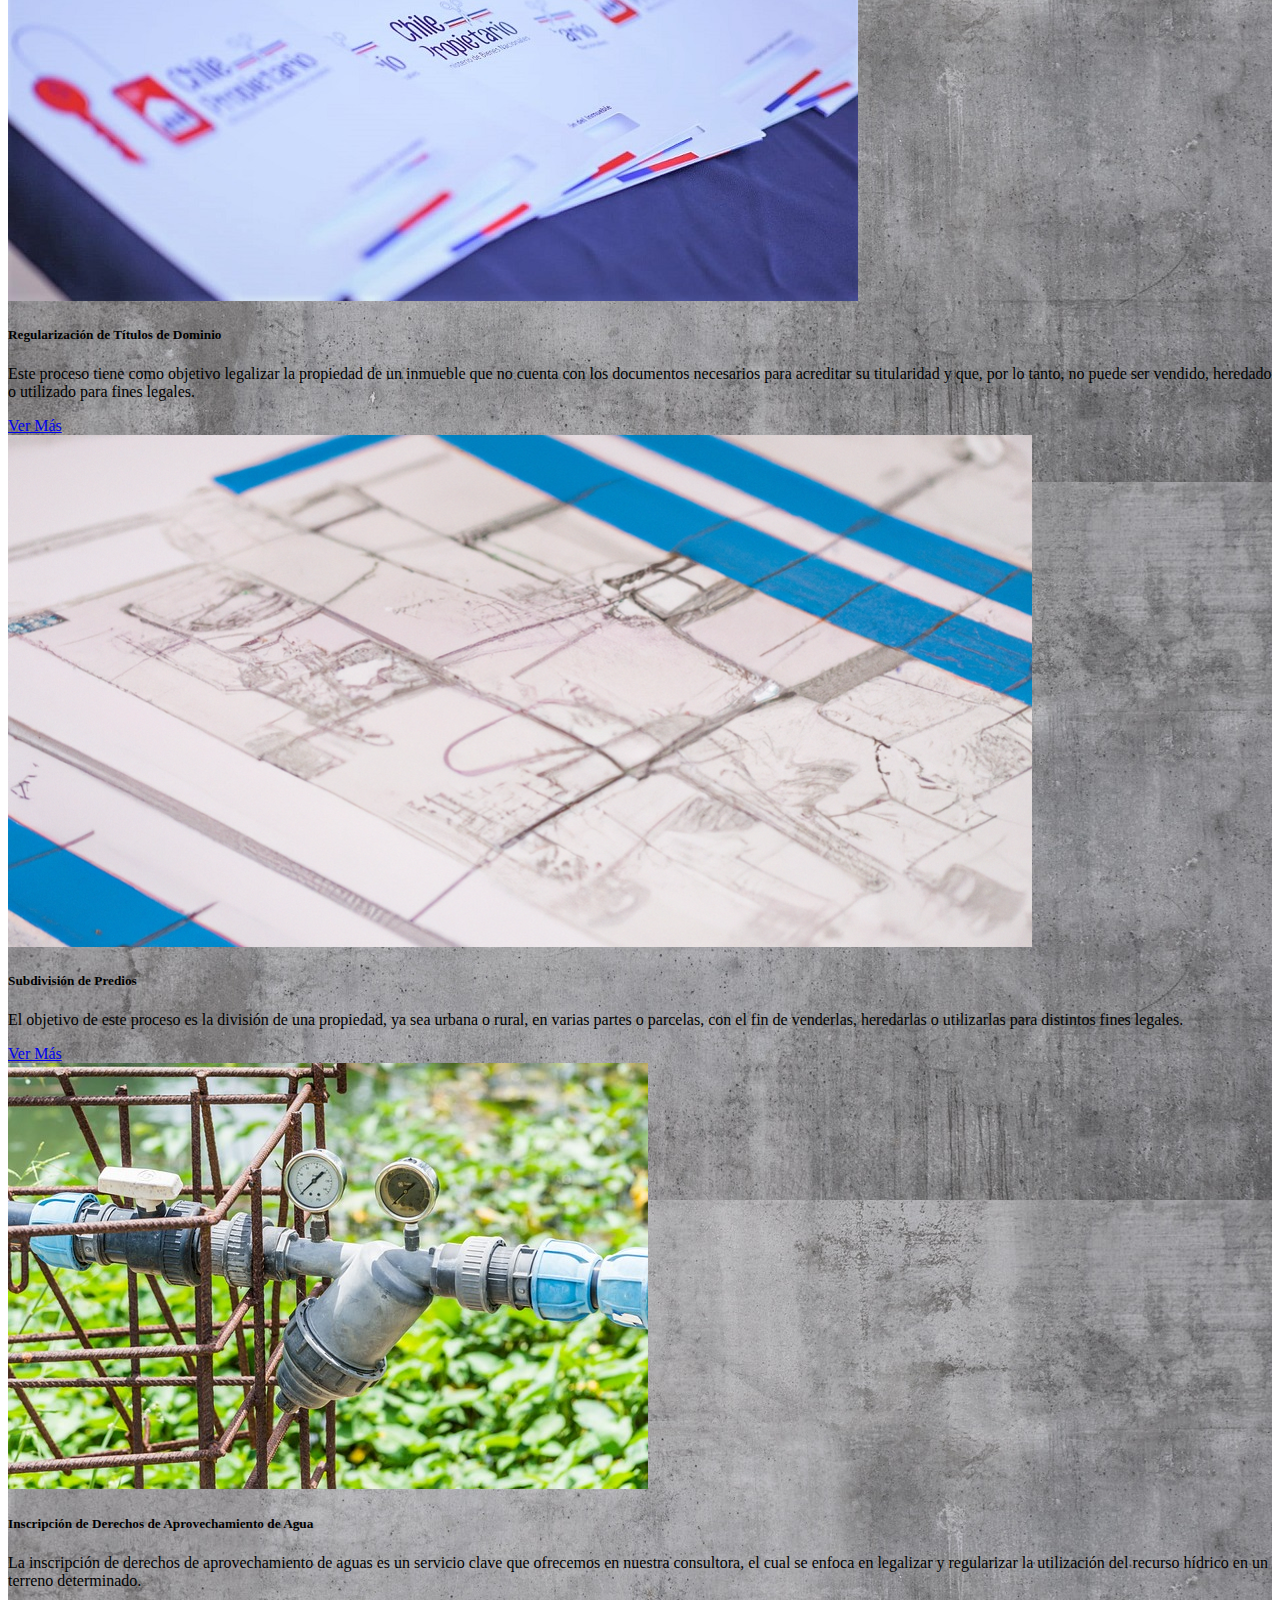
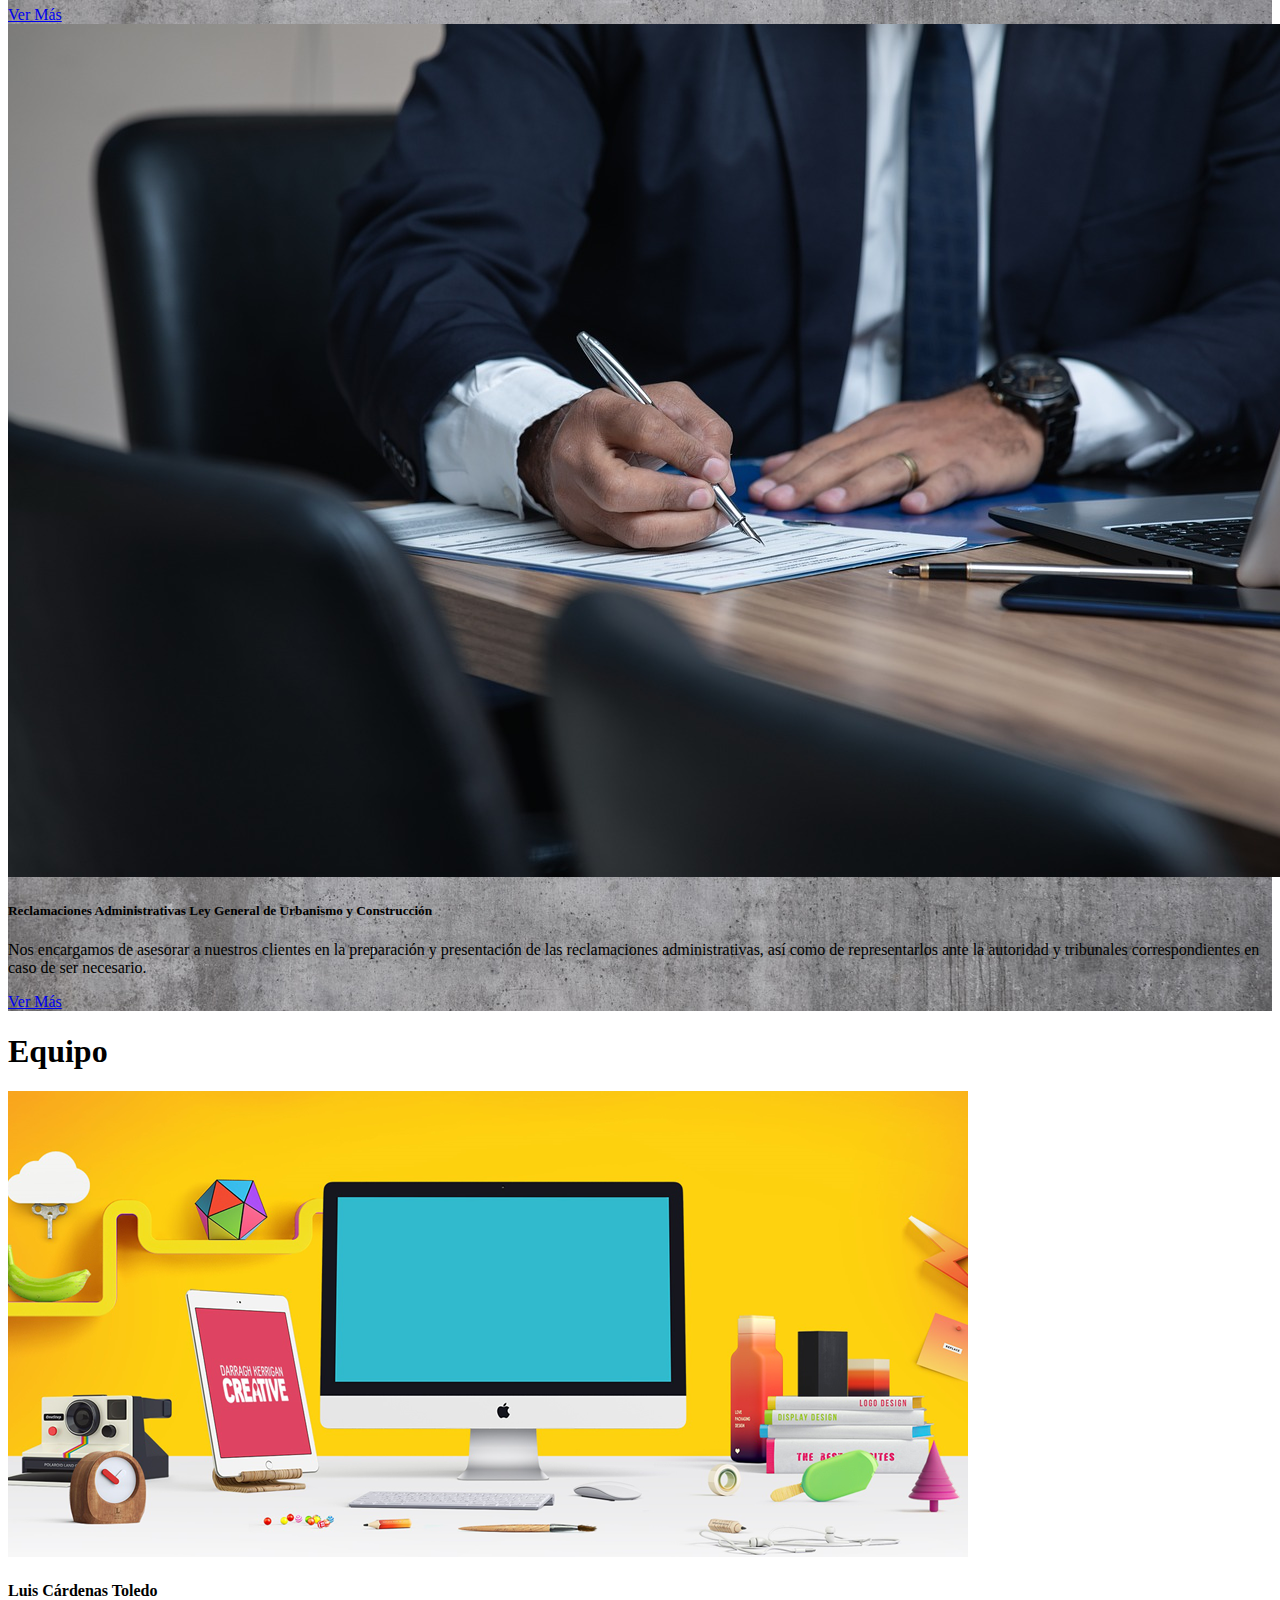
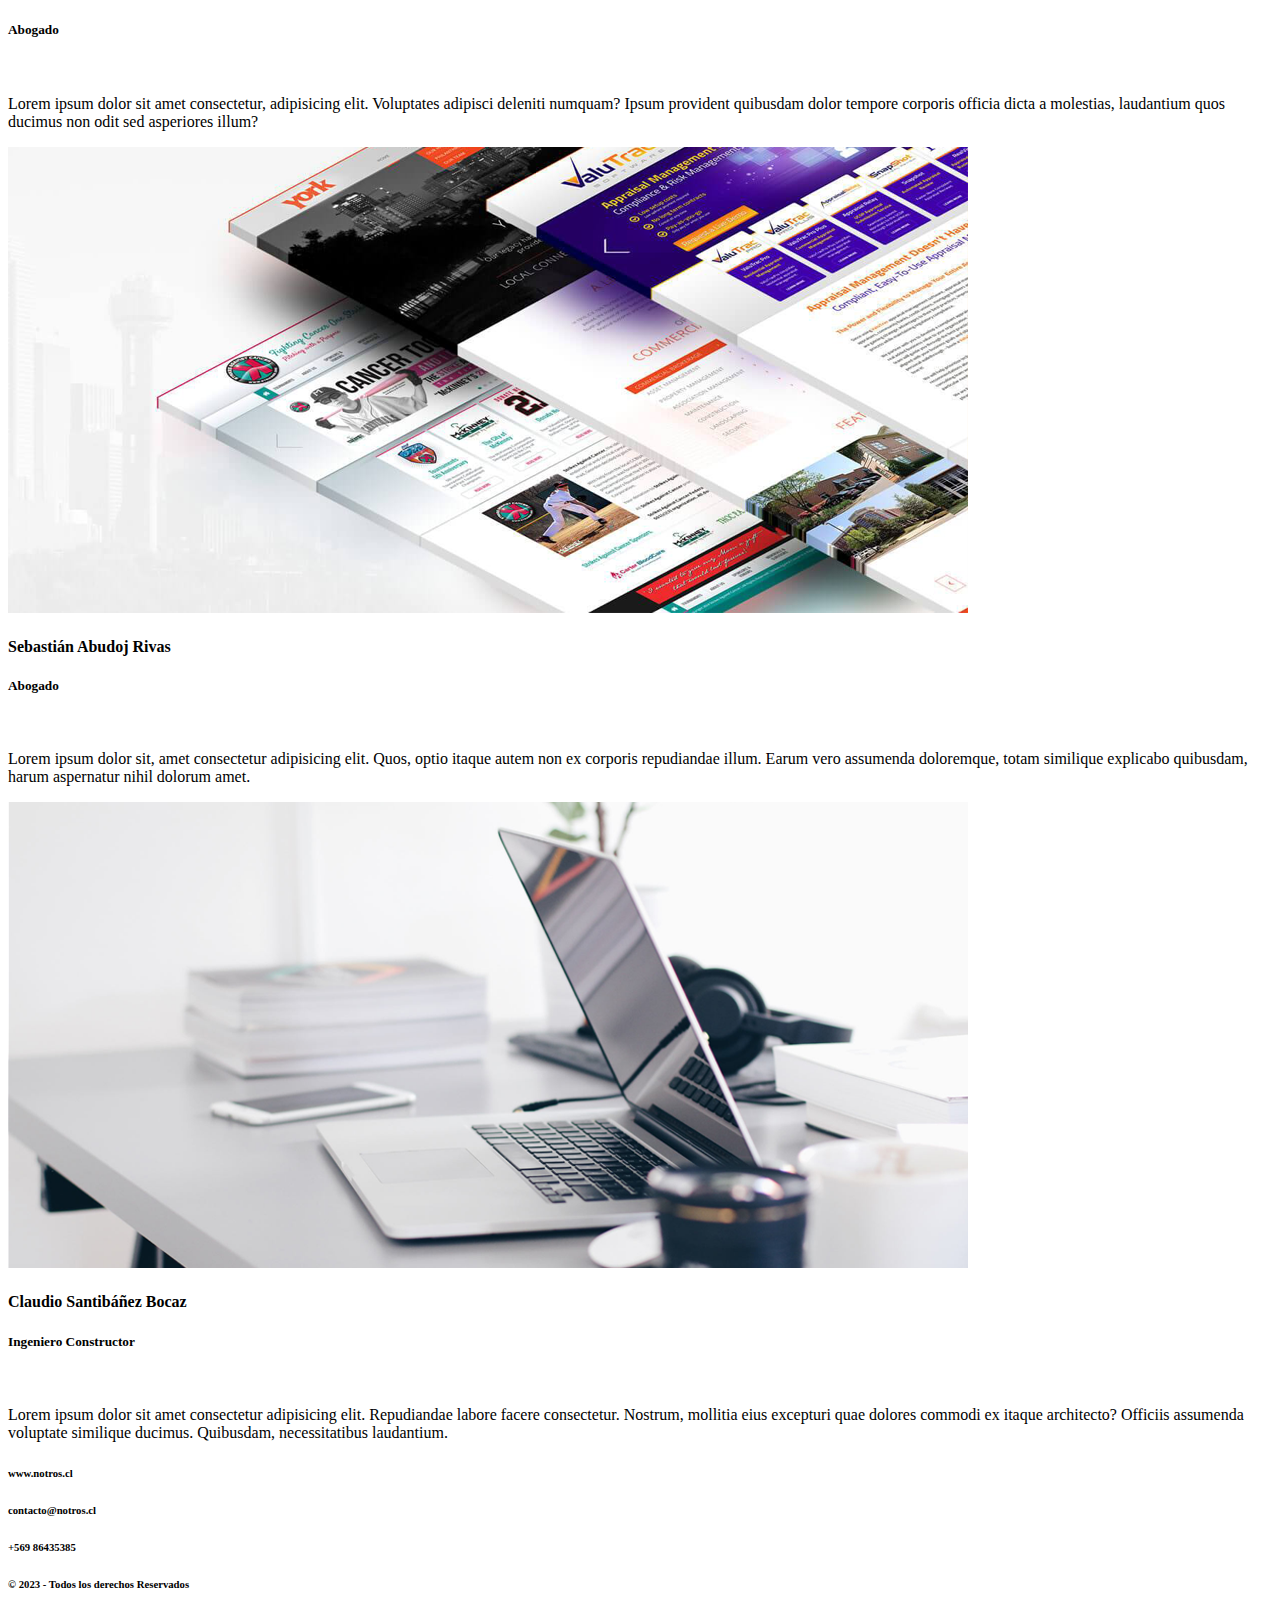
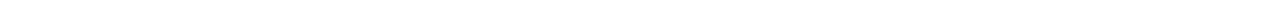
==== commit a94b2340: "commit" ====
--- a/index.html
+++ b/index.html
@@ -187,7 +187,7 @@
                     </div>
                 </article>                
             </div>
-            <div class="row">
+            <!--<div class="row">
             <article class="col-12 col-md-4 my-3">
                 <div class="card">
                     <img class="card-img-top" id="imagen" src="Assets/images/proyecto4.png" alt="Card image cap">
@@ -199,7 +199,7 @@
                     </div>
                 </div>
             </article>
-            </div>
+            </div>-->
         </div>
     </section>
 
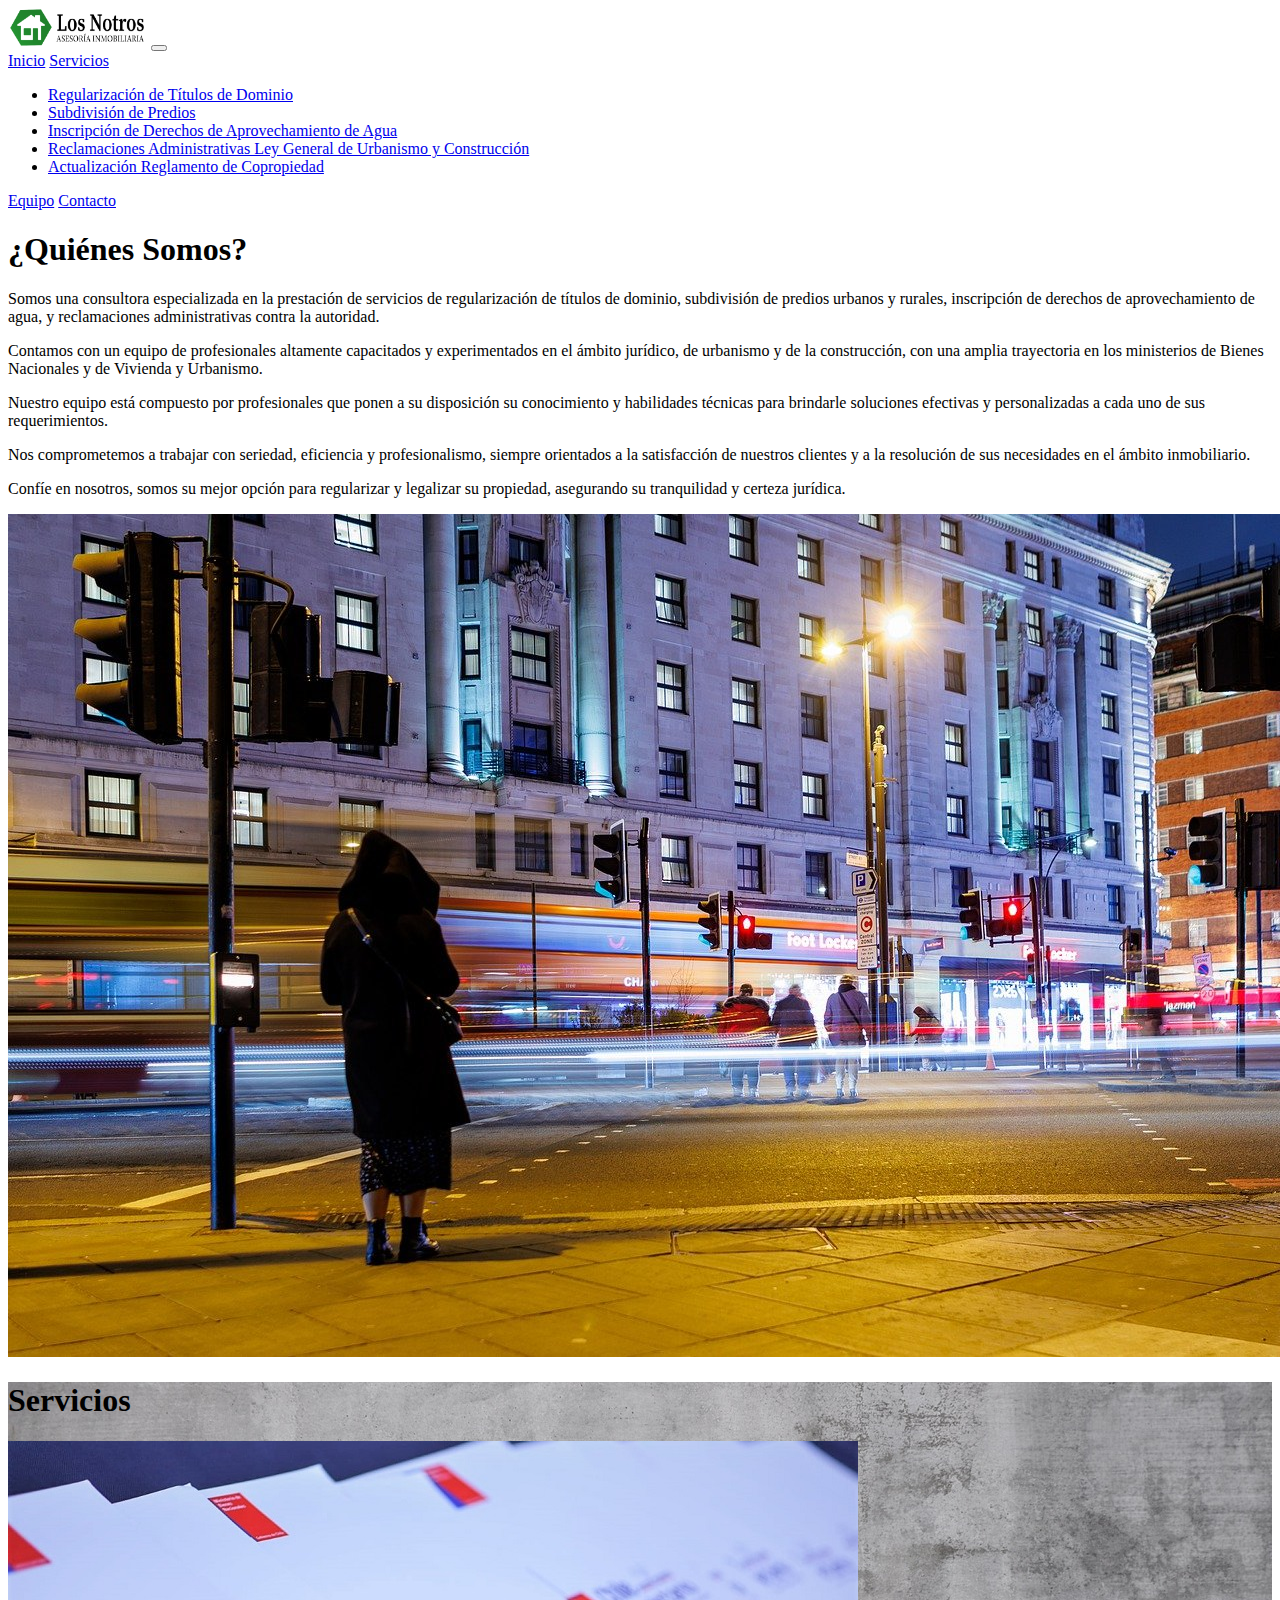
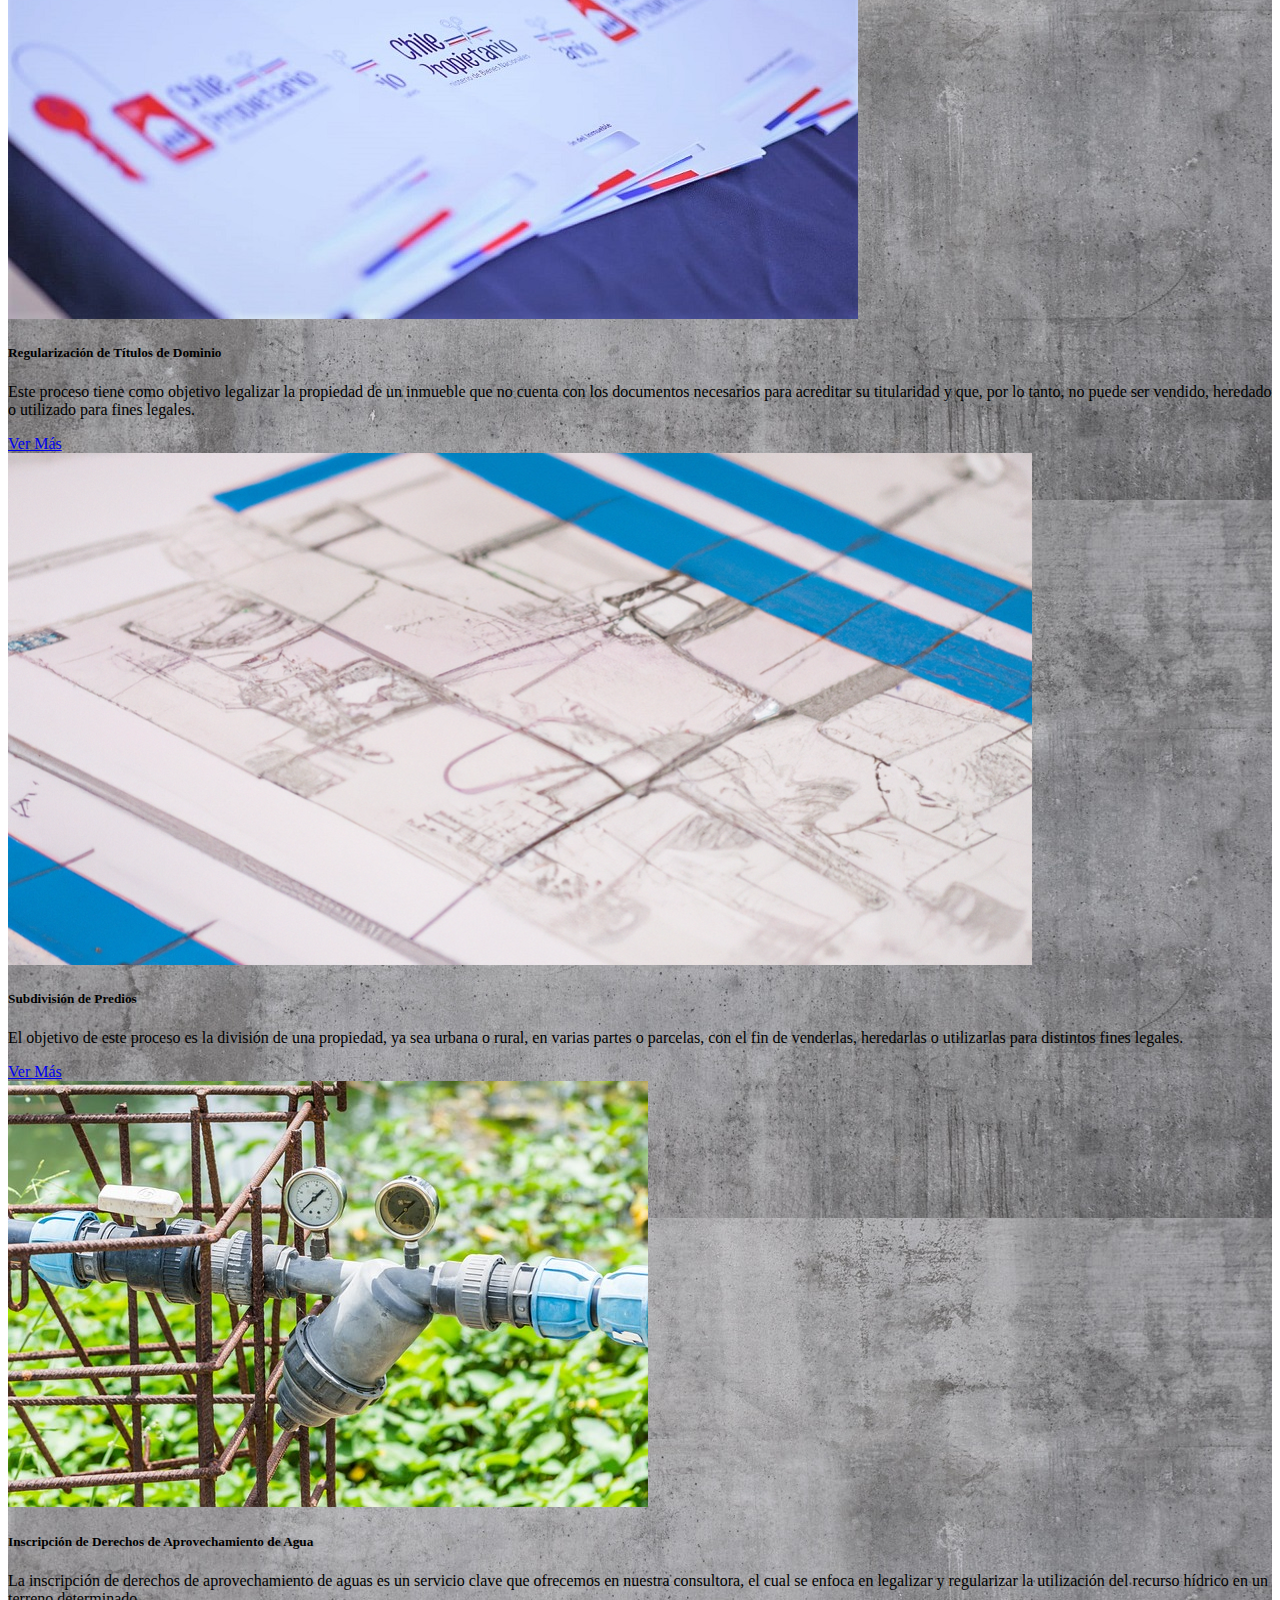
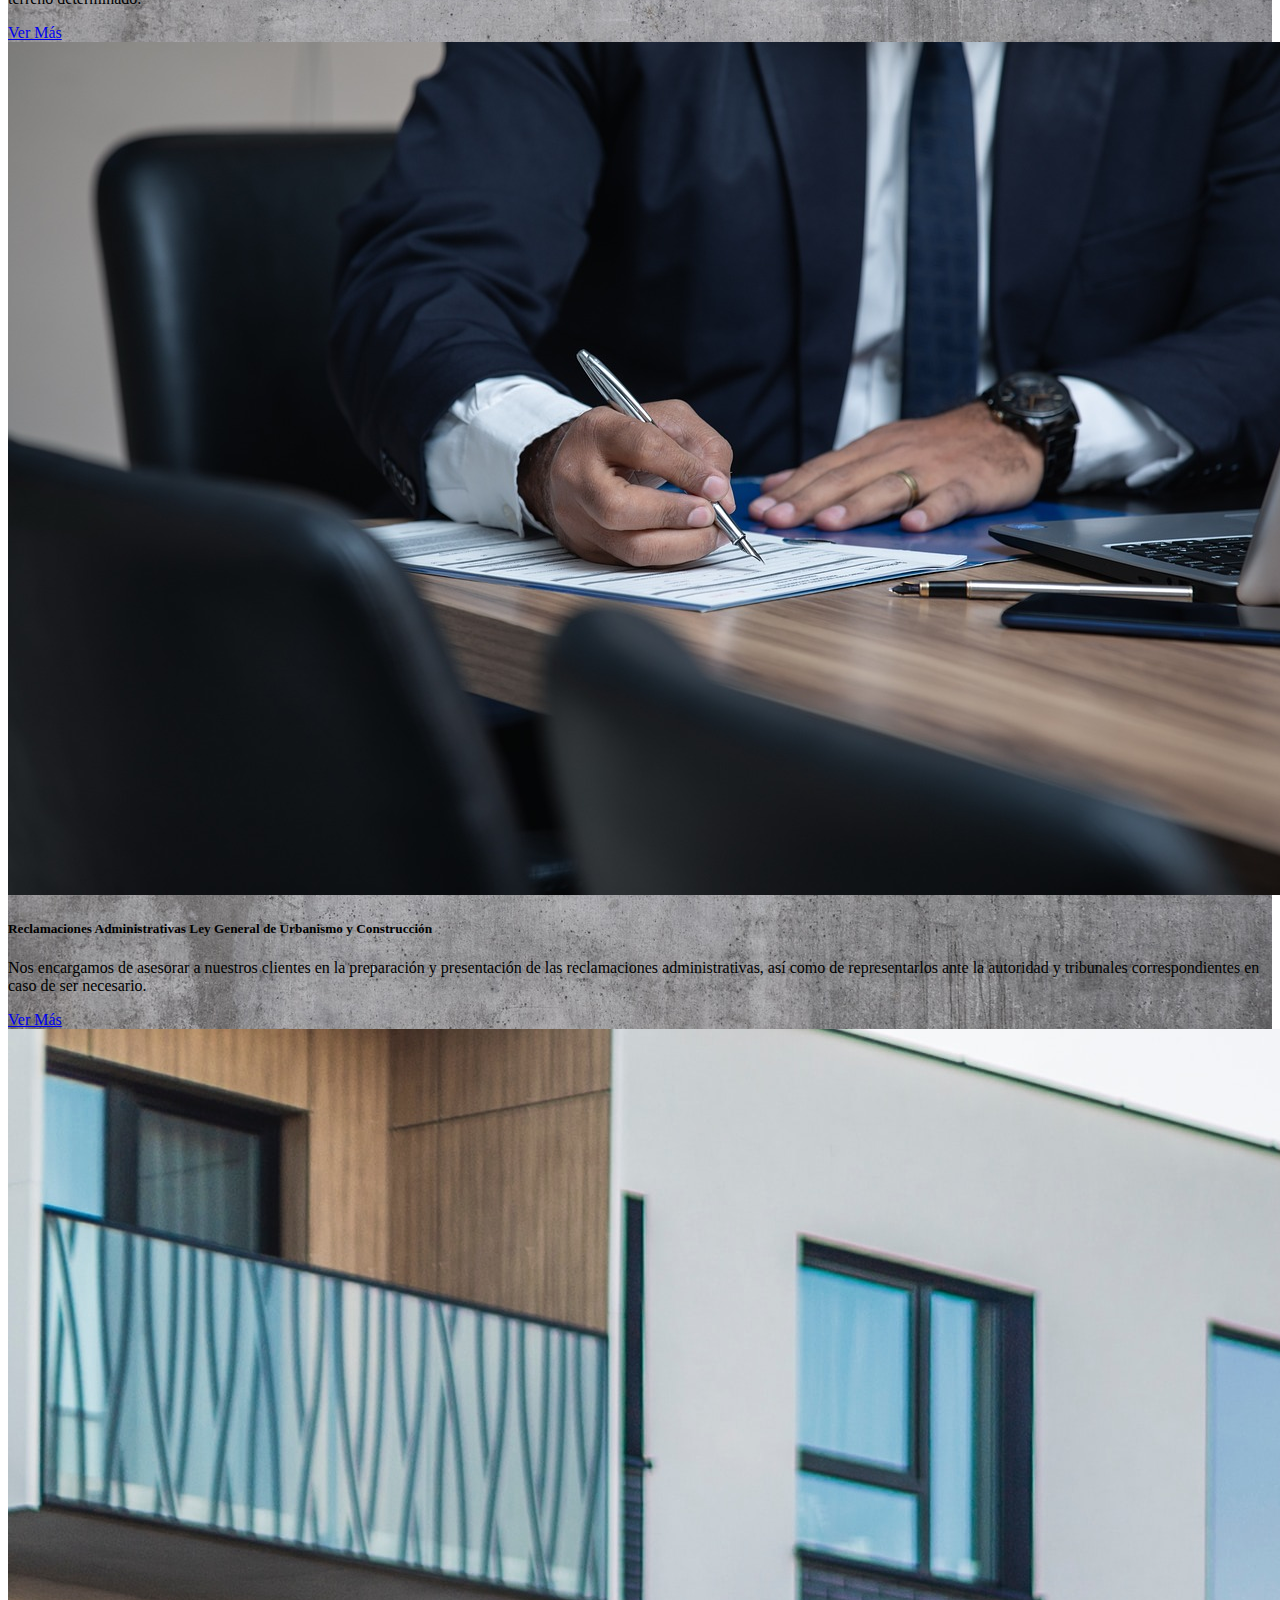
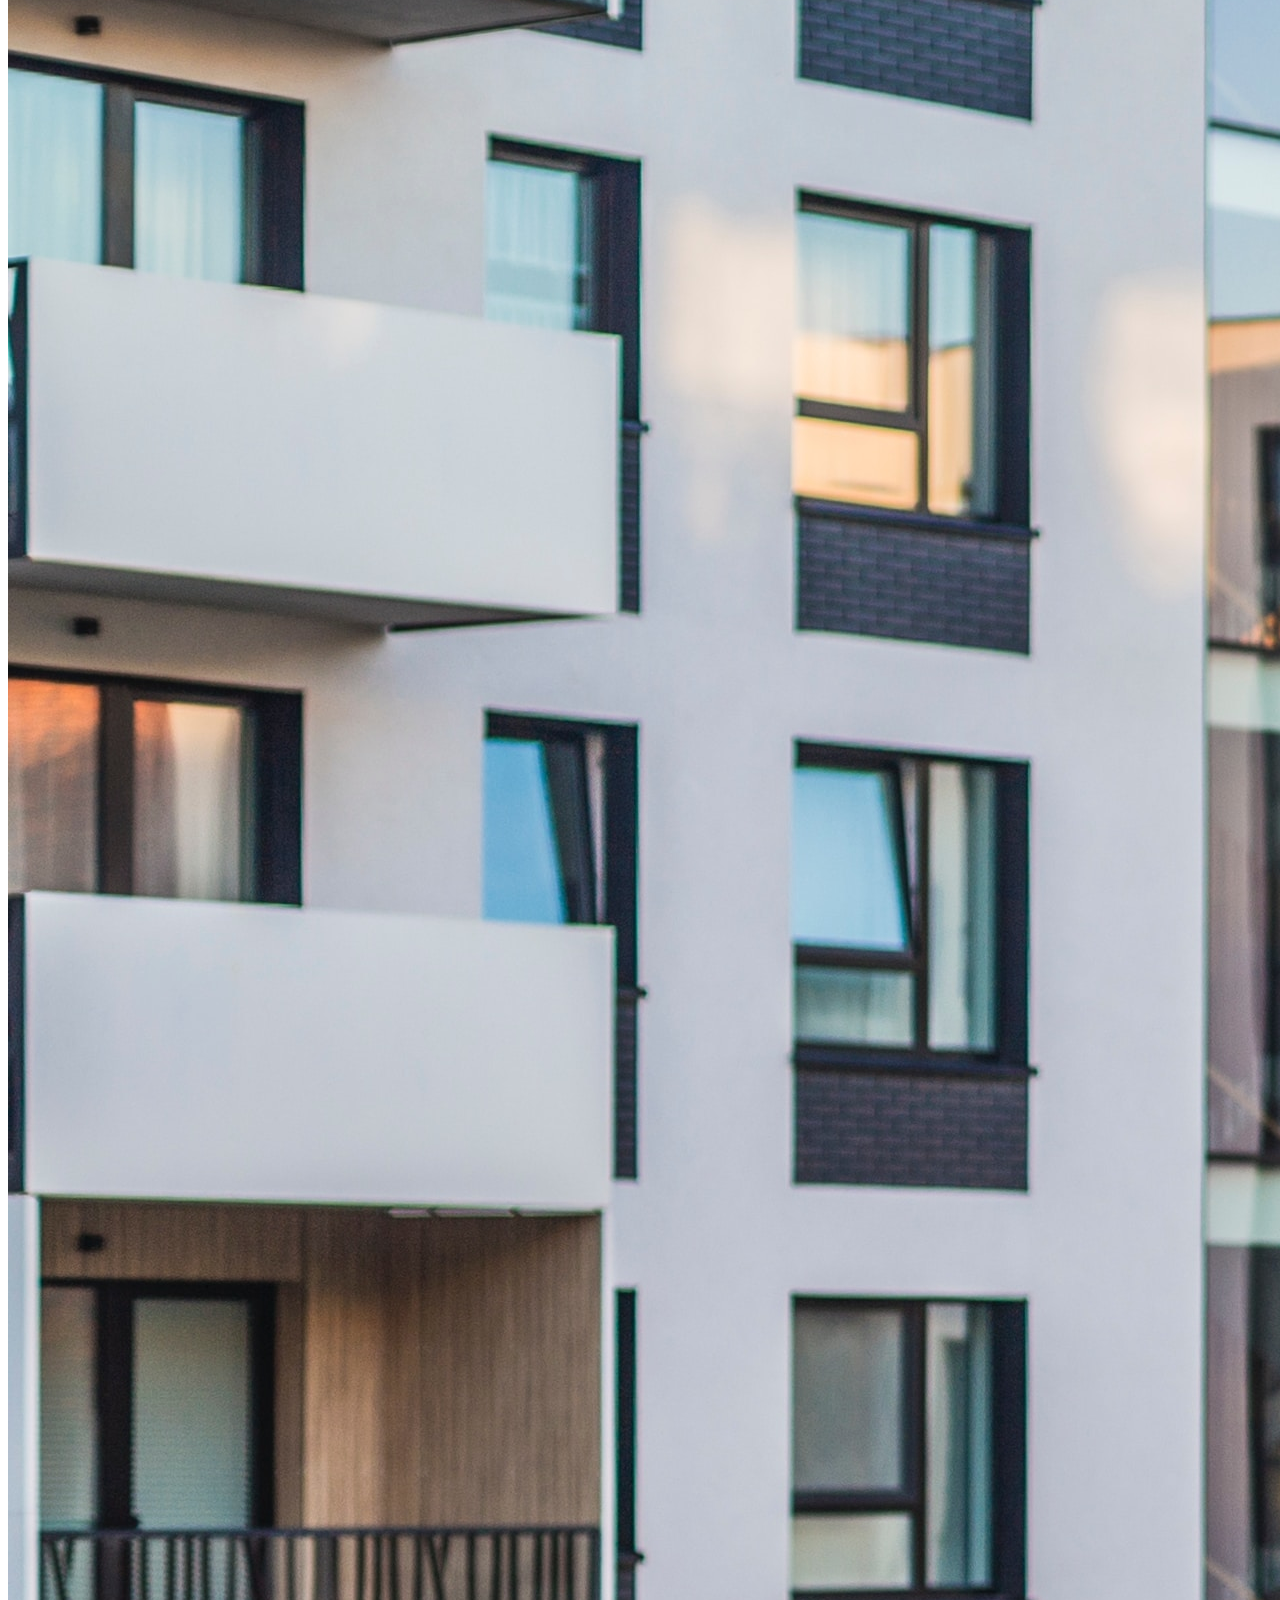
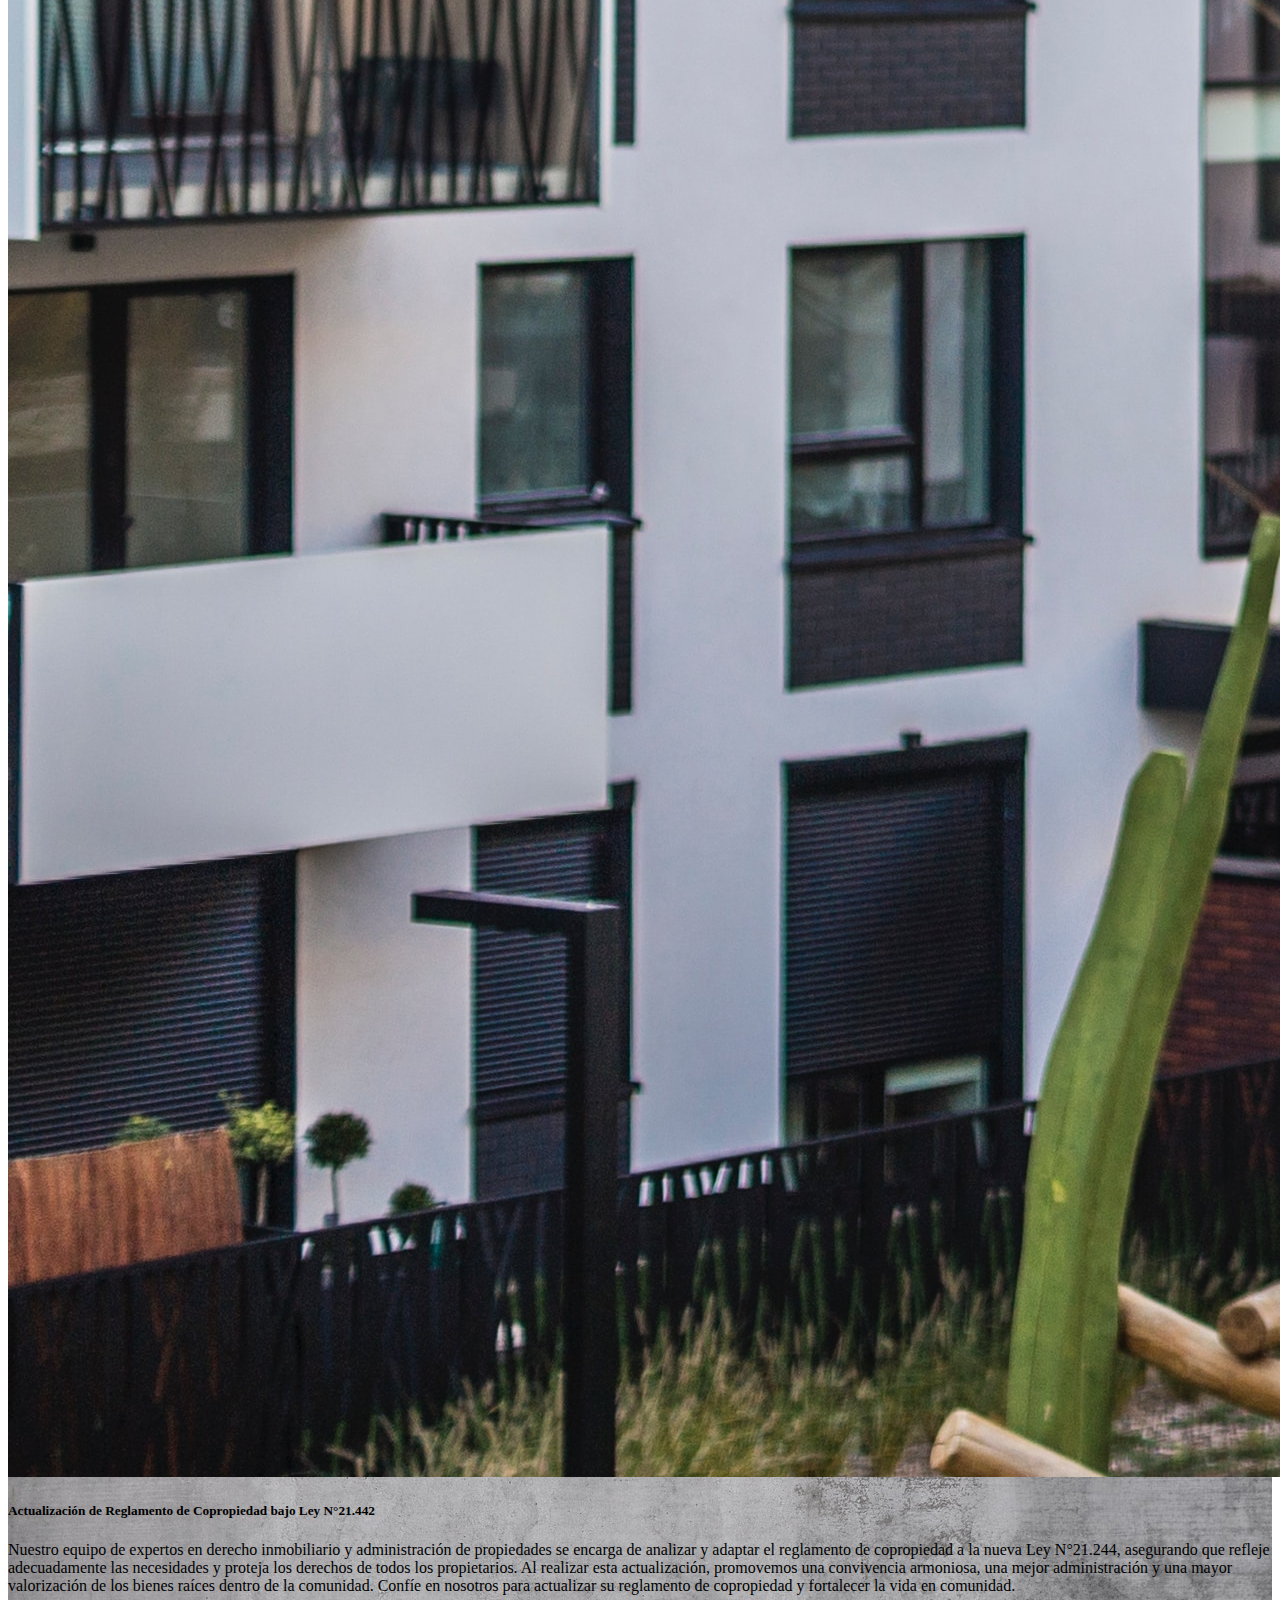
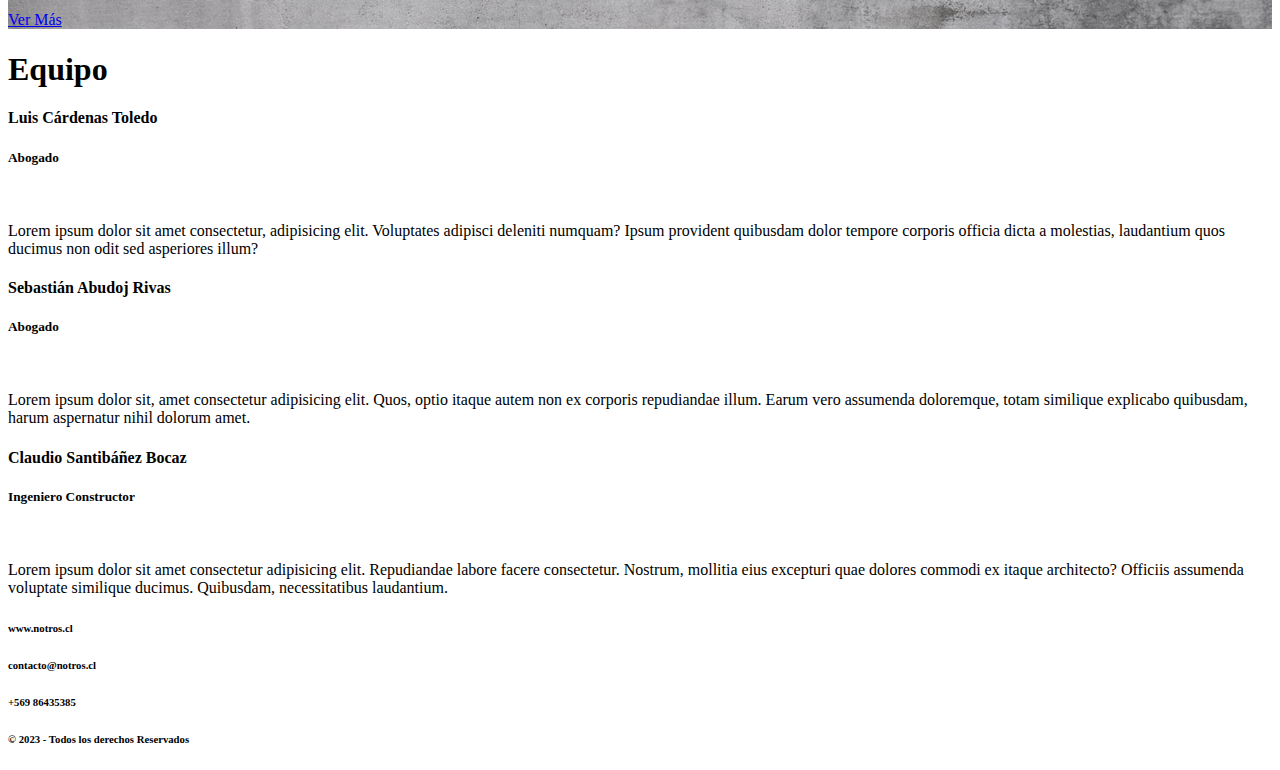
==== commit ca0d4d9a: "commit" ====
--- a/index.html
+++ b/index.html
@@ -2,7 +2,35 @@
 <html lang="es">
 
 <head>
+    <!-- Google Tag Manager -->
+    <script>(function (w, d, s, l, i) {
+            w[l] = w[l] || []; w[l].push({
+                'gtm.start':
+                    new Date().getTime(), event: 'gtm.js'
+            }); var f = d.getElementsByTagName(s)[0],
+                j = d.createElement(s), dl = l != 'dataLayer' ? '&l=' + l : ''; j.async = true; j.src =
+                    'https://www.googletagmanager.com/gtm.js?id=' + i + dl; f.parentNode.insertBefore(j, f);
+        })(window, document, 'script', 'dataLayer', 'GTM-MLFK92L');</script>
+    <!-- End Google Tag Manager -->
+    <!-- Google tag (gtag.js) -->
+    <script async src="https://www.googletagmanager.com/gtag/js?id=G-NL5LN5G9MT"></script>
+    <script>
+        window.dataLayer = window.dataLayer || [];
+        function gtag() { dataLayer.push(arguments); }
+        gtag('js', new Date());
+
+        gtag('config', 'G-NL5LN5G9MT');
+    </script>
+    <!-- Clarity tracking code for https://notros.cl/ -->
+    <script>
+        (function (c, l, a, r, i, t, y) {
+            c[a] = c[a] || function () { (c[a].q = c[a].q || []).push(arguments) };
+            t = l.createElement(r); t.async = 1; t.src = "https://www.clarity.ms/tag/" + i + "?ref=bwt";
+            y = l.getElementsByTagName(r)[0]; y.parentNode.insertBefore(t, y);
+        })(window, document, "clarity", "script", "h8znnncrhw");
+    </script>
     <!-- Required meta tags -->
+    <meta name="msvalidate.01" content="2DEC27B3A4C5CC49E53721832154AE53" />
     <meta charset="utf-8">
     <meta name="viewport" content="width=device-width, initial-scale=1, shrink-to-fit=no">
 
@@ -12,14 +40,18 @@
 
     <link rel="stylesheet" href="Assets/CSS/styes.css">
 
-    <title>Los Notros</title>
+    <title>Los Notros | Asesoría Inmobiliaria | Regularizacion de Propiedades | Subdivisión de predios</title>
 </head>
 
 <body>
-
+    <!-- Google Tag Manager (noscript) -->
+    <noscript><iframe src="https://www.googletagmanager.com/ns.html?id=GTM-MLFK92L" height="0" width="0"
+            style="display:none;visibility:hidden"></iframe></noscript>
+    <!-- End Google Tag Manager (noscript) -->
     <nav class="navbar navbar-expand-lg bg-body-secondary">
         <div class="container-fluid">
-            <a class="navbar-brand" href="index.html"><img src="images/Los_Notros_Hor_2sf.png" height="40" alt=""></a>
+            <a class="navbar-brand" href="index.html"><img src="images/Los_Notros_Hor_2sf.png" height="40"
+                    alt="Logo Los Notros"></a>
             <button class="navbar-toggler" type="button" data-bs-toggle="collapse" data-bs-target="#navbarNavAltMarkup"
                 aria-controls="navbarNavAltMarkup" aria-expanded="false" aria-label="Toggle navigation">
                 <span class="navbar-toggler-icon"></span>
@@ -39,6 +71,8 @@
                                 Aprovechamiento de Agua</a></li>
                         <li><a class="dropdown-item" href="reclamaciones.html">Reclamaciones Administrativas Ley General
                                 de Urbanismo y Construcción</a></li>
+                        <li><a class="dropdown-item" href="reglamento_copropiedad.html">Actualización Reglamento de
+                                Copropiedad</a></li>
                     </ul>
                     <a class="nav-link" href="#equipo">Equipo</a>
                     <a class="nav-link disabled" href="contacto.html">Contacto</a>
@@ -50,7 +84,7 @@
     <!-- Seccion Quienes somos-->
     <section class="bg-success">
         <div class="container pt-4 text-white">
-            <div class="row">           
+            <div class="row">
                 <div class="col-12 col-md-6 text-center py-2 align-self-md-center align-middle">
                     <h1 class="font-weight-bold text-white">¿Quiénes Somos?</h1>
                     <p>Somos una consultora especializada en la prestación
@@ -76,7 +110,8 @@
                         y certeza jurídica.</p>
                 </div>
                 <div class="col-12 col-md-6 mt-5 text-center">
-                    <img src="images/motion-gf333e4130_1280.jpg" class="img-fluid mt-4 rounded w-75">
+                    <img src="images/motion-gf333e4130_1280.jpg" class="img-fluid mt-4 rounded w-75"
+                        alt="Los Notros Urbanismo">
                 </div>
             </div>
         </div>
@@ -89,7 +124,9 @@
             <div class="row mx-auto">
                 <article class="col-12 col-md-6 my-3">
                     <div class="card w-100">
-                        <img src="images/chilepropietario.jpg" id="imagen" class="card-img-top w-75 mx-auto d-block  py-2" alt="...">
+                        <img src="images/chilepropietario.jpg" id="imagen"
+                            class="card-img-top w-75 mx-auto d-block  py-2"
+                            alt="Regularizacion de títulos de dominio ChilePropietario Bienes Nacionales">
                         <div class="card-body">
                             <h5 class="card-title">Regularización de Títulos de Dominio</h5>
                             <p class="card-text">Este proceso tiene como objetivo legalizar la propiedad
@@ -103,7 +140,8 @@
                 </article>
                 <article class="col-12 col-md-6  my-3">
                     <div class="card col-12 col-md-6 w-100">
-                        <img src="images/planos2.2.png" id="imagen" class="card-img-top w-75 mx-auto d-block  py-2" alt="...">
+                        <img src="images/planos2.2.png" id="imagen" class="card-img-top w-75 mx-auto d-block  py-2"
+                            alt="Subdivisión de predios SAG Loteos">
                         <div class="card-body">
                             <h5 class="card-title">Subdivisión de Predios</h5>
                             <p class="card-text">El objetivo de este proceso es la división de una propiedad, ya sea
@@ -116,7 +154,9 @@
                 </article>
                 <article class="col-12 col-md-6  my-3">
                     <div class="card col-12 col-md-6w-100">
-                        <img src="images/water-1587716_640.jpg" id="imagen" class="card-img-top w-75 mx-auto d-block  py-2" alt="...">
+                        <img src="images/water-1587716_640.jpg" id="imagen"
+                            class="card-img-top w-75 mx-auto d-block  py-2"
+                            alt="Derechos de Aguas DGA Inscripción de pozos">
                         <div class="card-body">
                             <h5 class="card-title">Inscripción de Derechos de Aprovechamiento de Agua</h5>
                             <p class="card-text">La inscripción de derechos de aprovechamiento de aguas es
@@ -129,7 +169,9 @@
                 </article>
                 <article class="col-12 col-md-6  my-3">
                     <div class="card col-12 col-md-6w-100">
-                        <img src="images/man-5806012_1280.jpg" id="imagen" class="card-img-top w-75 mx-auto d-block  py-2" alt="...">
+                        <img src="images/man-5806012_1280.jpg" id="imagen"
+                            class="card-img-top w-75 mx-auto d-block  py-2"
+                            alt="Reclamaciones Administrativas Ley General de Urbanismo y Construcción">
                         <div class="card-body">
                             <h5 class="card-title">Reclamaciones Administrativas Ley General de Urbanismo y Construcción
                             </h5>
@@ -137,6 +179,24 @@
                                 y presentación de las reclamaciones administrativas, así como de representarlos ante
                                 la autoridad y tribunales correspondientes en caso de ser necesario.</p>
                             <a href="reclamaciones.html" class="btn btn-success">Ver Más</a>
+                        </div>
+                    </div>
+                </article>
+                <article class="col-12 col-md-6  my-3">
+                    <div class="card col-12 col-md-6w-100">
+                        <img src="images/edificios.jpg" id="imagen" class="card-img-top w-75 mx-auto d-block  py-2"
+                            alt="Reclamaciones Administrativas Ley General de Urbanismo y Construcción">
+                        <div class="card-body">
+                            <h5 class="card-title">Actualización de Reglamento de Copropiedad bajo Ley N°21.442
+                            </h5>
+                            <p class="card-text">Nuestro equipo de expertos en derecho inmobiliario y administración de
+                                propiedades se encarga de analizar y adaptar el reglamento de copropiedad a la nueva Ley
+                                N°21.244, asegurando que refleje adecuadamente las necesidades y proteja los
+                                derechos de todos los propietarios. Al realizar esta actualización, promovemos una
+                                convivencia armoniosa, una mejor administración y una mayor valorización de los bienes
+                                raíces dentro de la comunidad. Confíe en nosotros para actualizar su reglamento de
+                                copropiedad y fortalecer la vida en comunidad.</p>
+                            <a href="#" class="btn btn-success disabled">Ver Más</a>
                         </div>
                     </div>
                 </article>
@@ -151,7 +211,7 @@
             <div class="row text-center">
                 <article class="col-12 col-md-4 my-3">
                     <div class="card">
-                        <img class="card-img-top" id="imagen" src="Assets/images/proyecto1.png" alt="Card image cap">
+                        <!--<img class="card-img-top" id="imagen" src="Assets/images/proyecto1.png" alt="Card image cap">-->
                         <div class="card-body">
                             <h4 class="card-title">Luis Cárdenas Toledo</h4>
                             <h5>Abogado</h5><br>
@@ -163,7 +223,7 @@
                 </article>
                 <article class="col-12 col-md-4 my-3">
                     <div class="card">
-                        <img class="card-img-top" id="imagen" src="Assets/images/proyecto2.png" alt="Card image cap">
+                        <!--<img class="card-img-top" id="imagen" src="Assets/images/proyecto2.png" alt="Card image cap">-->
                         <div class="card-body">
                             <h4 class="card-title">Sebastián Abudoj Rivas</h4>
                             <h5>Abogado</h5><br>
@@ -175,7 +235,7 @@
                 </article>
                 <article class="col-12 col-md-4 my-3">
                     <div class="card">
-                        <img class="card-img-top" id="imagen" src="Assets/images/proyecto3.png" alt="Card image cap">
+                        <!--<img class="card-img-top" id="imagen" src="Assets/images/proyecto3.png" alt="Card image cap">-->
                         <div class="card-body">
                             <h4 class="card-title">Claudio Santibáñez Bocaz</h4>
                             <h5>Ingeniero Constructor</h5><br>
@@ -185,7 +245,7 @@
                                 necessitatibus laudantium.</p>
                         </div>
                     </div>
-                </article>                
+                </article>
             </div>
             <!--<div class="row">
             <article class="col-12 col-md-4 my-3">
@@ -202,7 +262,9 @@
             </div>-->
         </div>
     </section>
-
+    <section class="container">
+        <script type="text/javascript" src="https://form.jotform.com/jsform/231414344811649"></script>
+    </section>
     <footer class="text-center bg-body-secondary text-black">
         <div>
             <h6>www.notros.cl</h6>
